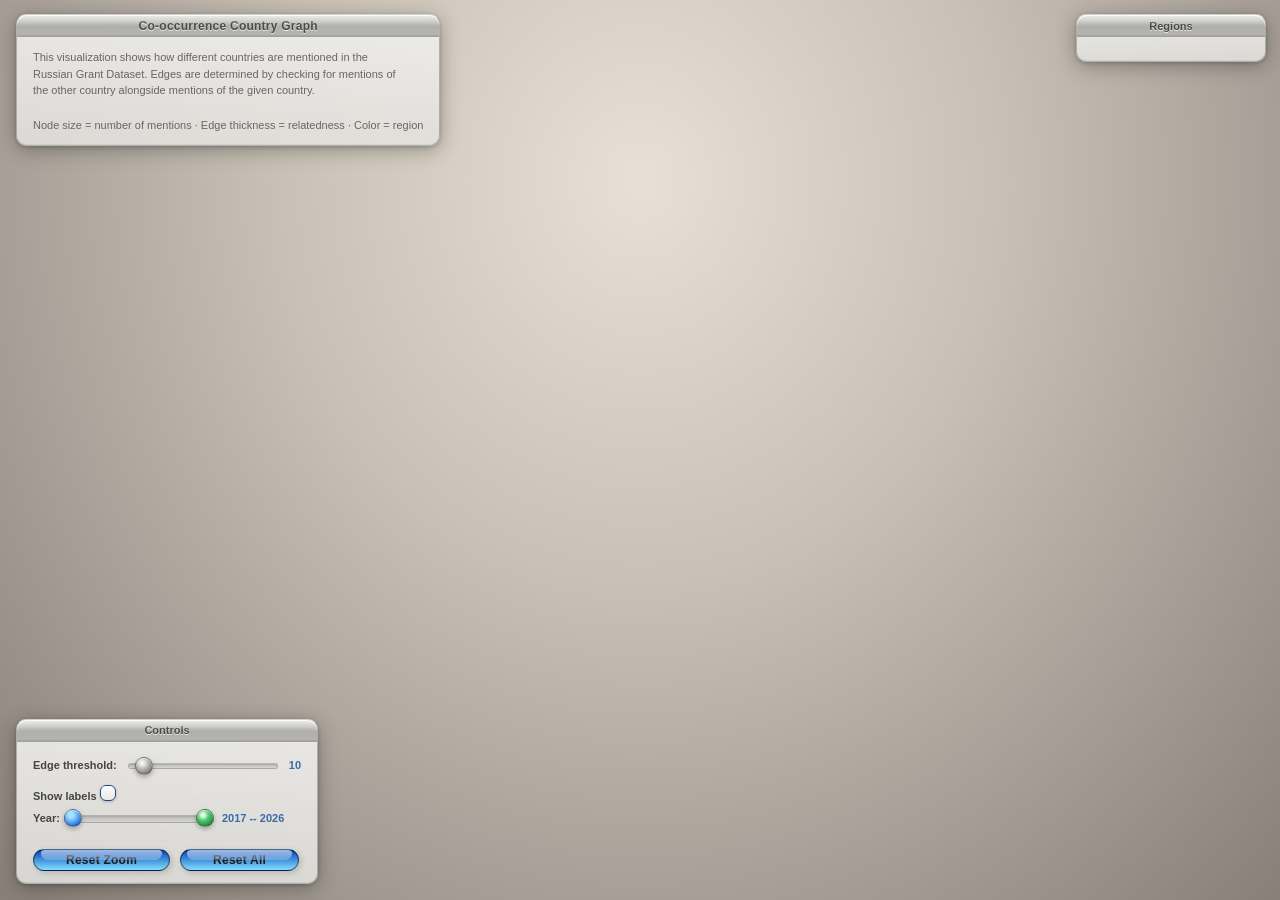
==== web/co-occurrence/index.html @ fe8b97a7 "initial commit" ====
<!DOCTYPE html>
<html lang="en">
<head>
<meta charset="UTF-8">
<meta name="viewport" content="width=device-width, initial-scale=1.0">
<title>Co-occurrence Country Graph</title>
<style>
  /* ============================================================
     Aqua Design Language -- macOS Leopard era (10.5, 2007-2008)
     Gray gradient window surfaces, translucent panels
     Iconic "gel pill" specular highlights, 32-bit color
     Blue reserved for accents/focus, not entire backgrounds
     References: Apple HIG 2008, Part III "The Aqua Interface"
     ============================================================ */

  * { margin: 0; padding: 0; box-sizing: border-box; }

  body {
    font-family: 'Lucida Grande', 'Lucida Sans Unicode', Geneva, Verdana, sans-serif;
    overflow: hidden;
    /* Leopard desktop: neutral gradient, lets content breathe */
    background:
      radial-gradient(ellipse at 50% 20%, #e8e0d4 0%, #c8c0b4 40%, #a8a098 70%, #888078 100%);
    color: #3a3a3a;
  }

  #chart { width: 100vw; height: 100vh; }
  svg { display: block; width: 100%; height: 100%; }

  /* ============================================================
     Aqua Window Panels -- Leopard gray gradient surface
     ============================================================ */

  .aqua-window {
    position: absolute; z-index: 5;
    border-radius: 10px;
    /* Leopard window body: light gray gradient, subtle translucency */
    background: linear-gradient(180deg,
      rgba(240, 240, 238, 0.90) 0%,
      rgba(225, 225, 222, 0.88) 100%
    );
    backdrop-filter: blur(20px) saturate(160%);
    -webkit-backdrop-filter: blur(20px) saturate(160%);
    /* Aqua window border -- subtle, silver-toned */
    border: 1px solid rgba(120, 120, 118, 0.50);
    border-top-color: rgba(200, 200, 198, 0.6);
    /* Soft drop shadow, not too deep */
    box-shadow:
      0 4px 20px rgba(0, 0, 0, 0.30),
      0 1px 4px rgba(0, 0, 0, 0.20),
      inset 0 1px 0 rgba(255, 255, 255, 0.70),
      inset 0 -1px 0 rgba(100, 100, 98, 0.10);
  }

  /* Aqua title bar -- unified with toolbar in Leopard */
  .aqua-titlebar {
    height: 22px;
    border-radius: 10px 10px 0 0;
    /* Leopard title bar: gray gradient, not blue */
    background: linear-gradient(180deg,
      rgba(210, 210, 206, 0.95) 0%,
      rgba(180, 180, 176, 0.90) 45%,
      rgba(170, 170, 166, 0.92) 55%,
      rgba(175, 175, 172, 0.90) 100%
    );
    border-bottom: 1px solid rgba(100, 100, 98, 0.45);
    position: relative;
    cursor: default;
    /* Top specular highlight -- the iconic Aqua shine */
    box-shadow:
      inset 0 1px 0 rgba(255, 255, 255, 0.80),
      inset 0 -1px 0 rgba(80, 80, 78, 0.15);
  }
  /* Glossy top reflection on title bar */
  .aqua-titlebar::before {
    content: '';
    position: absolute;
    top: 0; left: 0; right: 0;
    height: 45%;
    background: linear-gradient(180deg,
      rgba(255, 255, 255, 0.55) 0%,
      rgba(255, 255, 255, 0.03) 100%
    );
    border-radius: 10px 10px 0 0;
    pointer-events: none;
  }

  /* Window body padding */
  .aqua-body {
    padding: 12px 16px;
    color: #3a3a3a;
  }

  /* ============================================================
     Title window (top-left)
     ============================================================ */
  .title-window {
    top: 14px; left: 16px;
    min-width: 300px;
  }
  .title-window .aqua-titlebar span {
    display: flex; align-items: center; justify-content: center;
    height: 100%;
    font-size: 12px; font-weight: 700;
    color: #4a4a4a;
    text-shadow: 0 1px 0 rgba(255, 255, 255, 0.7);
    letter-spacing: 0.02em;
  }
  .title-window .aqua-body p {
    font-size: 11px; color: #666;
    line-height: 1.5;
  }

  /* ============================================================
     Legend window (top-right)
     ============================================================ */
  .legend-window {
    top: 14px; right: 14px;
    min-width: 190px;
  }
  .legend-window .aqua-titlebar span {
    display: flex; align-items: center; justify-content: center;
    height: 100%;
    font-size: 11px; font-weight: 700;
    color: #4a4a4a;
    text-shadow: 0 1px 0 rgba(255, 255, 255, 0.7);
  }
  .legend-window .aqua-body .legend-item {
    display: flex; align-items: center; justify-content: space-between;
    margin: 4px 0;
    font-size: 11px; color: #444;
  }
  .legend-item .legend-swatch {
    width: 10px; height: 10px; border-radius: 50%;
    flex-shrink: 0;
    border: 1px solid rgba(0, 0, 0, 0.15);
    box-shadow: 0 1px 2px rgba(0, 0, 0, 0.2), inset 0 1px 0 rgba(255,255,255,0.4);
  }
  .legend-item .legend-label {
    cursor: pointer; user-select: none;
  }

  /* ============================================================
     Connection panel (overlay)
     ============================================================ */
  .conn-window {
    top: 14px; right: 14px; z-index: 6;
    min-width: 280px; max-width: 320px;
    max-height: 75vh;
    overflow-y: auto;
    display: none;
    scrollbar-width: thin;
    scrollbar-color: rgba(140, 140, 138, 0.5) transparent;
  }
  .conn-window::-webkit-scrollbar { width: 7px; }
  .conn-window::-webkit-scrollbar-track { background: transparent; }
  .conn-window::-webkit-scrollbar-thumb {
    background: rgba(140, 140, 138, 0.45);
    border-radius: 4px;
    border: 1px solid rgba(200, 200, 198, 0.3);
  }
  .conn-window .aqua-titlebar span {
    display: flex; align-items: center; justify-content: space-between;
    width: 100%; height: 100%; padding-right: 8px;
    font-size: 11px; font-weight: 700;
    color: #4a4a4a;
    text-shadow: 0 1px 0 rgba(255, 255, 255, 0.7);
  }
  .close-btn {
    background: radial-gradient(circle at 40% 35%,
      #ff9090 0%, #e05050 60%, #b02020 100%);
    border: 1px solid rgba(0, 0, 0, 0.25);
    color: rgba(255, 255, 255, 0.9);
    width: 14px; height: 14px; border-radius: 50%;
    font-size: 11px; line-height: 12px; text-align: center;
    cursor: pointer; flex-shrink: 0;
    box-shadow:
      inset 0 1px 0 rgba(255, 255, 255, 0.45),
      0 1px 2px rgba(0, 0, 0, 0.25);
    transition: background 0.12s;
  }
  .close-btn:hover {
    background: radial-gradient(circle at 40% 35%,
      #ffb0b0 0%, #f06060 60%, #c03030 100%);
  }
  .conn-row {
    display: flex; align-items: center; gap: 6px;
    padding: 4px 0;
    border-bottom: 1px solid rgba(160, 160, 158, 0.25);
  }
  .conn-row:last-child { border-bottom: none; }
  .conn-rank {
    color: #999;
    width: 18px; text-align: right;
    font-size: 10px; font-weight: 700;
  }
  .conn-dot {
    width: 10px; height: 10px; border-radius: 50%; flex-shrink: 0;
    border: 1px solid rgba(0,0,0,0.12);
    box-shadow: 0 1px 2px rgba(0,0,0,0.15), inset 0 1px 0 rgba(255,255,255,0.4);
  }
  .conn-name {
    flex: 1; color: #444; font-size: 11px; font-weight: 600;
  }
  .conn-weight {
    color: #3a6aaa; font-weight: 700; font-size: 11px;
  }
  .conn-bar-bg {
    width: 48px; height: 8px;
    /* Aqua groove: inset shadow */
    background: linear-gradient(180deg,
      rgba(200, 200, 196, 0.6) 0%,
      rgba(235, 235, 232, 0.8) 100%
    );
    border-radius: 4px; overflow: hidden;
    border: 1px solid rgba(130, 130, 128, 0.25);
    box-shadow: inset 0 1px 2px rgba(0,0,0,0.15);
  }
  .conn-bar {
    height: 100%;
    /* Aqua accent blue gel bar */
    background: linear-gradient(180deg,
      #90b8f0 0%, #5a88d8 50%, #3868b0 100%
    );
    border-radius: 4px;
    box-shadow: inset 0 1px 0 rgba(255,255,255,0.4);
  }

  /* ============================================================
     Controls window (bottom-left)
     ============================================================ */
  .controls-window {
    bottom: 16px; left: 16px;
  }
  .controls-window .aqua-titlebar span {
    display: flex; align-items: center; justify-content: center;
    height: 100%;
    font-size: 11px; font-weight: 700;
    color: #4a4a4a;
    text-shadow: 0 1px 0 rgba(255, 255, 255, 0.7);
  }
  .controls-window .aqua-body label {
    display: block; margin: 5px 0;
    font-size: 11px; color: #444;
    font-weight: 600;
  }
  .controls-window .aqua-body span.val {
    color: #3a6aaa; font-weight: 700;
  }

  /* Aqua gel slider -- the track is a shallow groove */
  input[type=range] {
    width: 150px; vertical-align: middle;
    -webkit-appearance: none; appearance: none;
    height: 6px; border-radius: 3px;
    /* Groove track */
    background: linear-gradient(180deg,
      rgba(180, 180, 176, 0.7) 0%,
      rgba(200, 200, 196, 0.5) 100%
    );
    border: 1px solid rgba(120, 120, 118, 0.35);
    box-shadow: inset 0 1px 2px rgba(0, 0, 0, 0.15);
    outline: none; margin: 0 8px;
  }
  /* Aqua gel thumb -- classic glossy sphere */
  input[type=range]::-webkit-slider-thumb {
    -webkit-appearance: none; appearance: none;
    width: 18px; height: 18px; border-radius: 50%;
    /* Radial gel gradient with strong specular */
    background: radial-gradient(circle at 38% 32%,
      #ffffff 0%, #f0f0ee 10%, #d8d8d4 25%,
      #b0b0ac 45%, #90908c 65%, #787874 85%, #60605c 100%
    );
    border: 1px solid rgba(60, 60, 58, 0.4);
    box-shadow:
      0 2px 5px rgba(0, 0, 0, 0.30),
      inset 0 1px 0 rgba(255, 255, 255, 0.60),
      inset 0 -1px 0 rgba(0, 0, 0, 0.10);
    cursor: pointer;
  }
  input[type=range]::-moz-range-thumb {
    width: 18px; height: 18px; border-radius: 50%;
    background: radial-gradient(circle at 38% 32%,
      #ffffff 0%, #f0f0ee 10%, #d8d8d4 25%,
      #b0b0ac 45%, #90908c 65%, #787874 85%, #60605c 100%
    );
    border: 1px solid rgba(60, 60, 58, 0.4);
    box-shadow:
      0 2px 5px rgba(0, 0, 0, 0.30),
      inset 0 1px 0 rgba(255, 255, 255, 0.60);
    cursor: pointer;
  }
 /* ============================================================
    Checkbox
 ============================================================ */
.checkbox-container{
  display: inline-flex;
  position: relative;
  align-items: center;
  width: 24px;
  height: 24px;
  flex-shrink: 0;
}

.show-labels {
  position: absolute;
  opacity: 0;
  cursor: pointer;
  height: 100%;
  width: 100%;
  margin: 0;
}

/* 2. Position the container */
.apple-aqua-label {
  display: inline-block;
  position: relative;
  cursor: pointer;
  font-size: 24px;
  width: 1em;
  height: 1em;
}

/* 3. Build the Aqua glassy box */
.aqua-box {
  position: absolute;
  left: 0;
  top: 50%;
  transform: translateY(-50%);
  height: 16px;
  width: 16px;
  background-image: linear-gradient(
      rgba(255, 255, 255, 0.9),
      rgba(255, 255, 255, 0.3));
  border: 1px solid #1c497d;
  border-radius: 6px;
  box-shadow: 
    inset 0 1px 2px rgba(255, 255, 255, 0.6), 
    0 1px 3px rgba(0, 0, 0, 0.2);
  transition: all 0.2s ease-in-out;
  pointer-events: none;
}

/* 4. Add the classic top white glare */
.aqua-box::after {
  content: "";
  position: absolute;
  top: 0px;
  left: 10%;
  width: 80%;
  height: 40%;
  background: linear-gradient(to bottom, rgba(255,255,255,0.6), rgba(255,255,255,0));
  border-radius: 4px;
}

/* 5. Checked State - Make it glow blue */
.show-labels:checked + .aqua-box {
  background: linear-gradient(to bottom, #0a50d0, #a0e8ff);
  box-shadow: 
    inset 0 1px 1px rgba(255, 255, 255, 0.6);
}

/* 6. The checkmark icon */
.aqua-box::before {
  content: "";
  position: absolute;
  display: none;
  left: 6px;
  width: 5px;
  bottom:4px;
  height: 10px;
  border: solid black;
  border-width: 0 3px 3px 0;
  transform: rotate(45deg);
}

.show-labels:checked + .aqua-box::before {
  display: block;
}

  
  /* ============================================================
     Dual-range year slider
     Two overlapping range inputs, gel thumbs tinted blue (min) / green (max)
     ============================================================ */
  .year-slider-container {
    display: flex; align-items: center; gap: 0;
    margin: 4px 0;
  }
  .year-slider-track {
    position: relative;
    width: 150px; height: 22px;
    flex-shrink: 0;
  }
  .year-slider-track input[type=range] {
    position: absolute;
    top: 0; left: 0;
    width: 150px; height: 22px;
    -webkit-appearance: none; appearance: none;
    background: transparent;
    pointer-events: none;
    outline: none;
    margin: 0;
    border: none;
    box-shadow: none;
  }
  /* Groove track behind both thumbs */
  .year-slider-track::before {
    content: '';
    position: absolute;
    top: 8px; left: 0; right: 0;
    height: 6px; border-radius: 3px;
    background: linear-gradient(180deg,
      rgba(180, 180, 176, 0.7) 0%,
      rgba(200, 200, 196, 0.5) 100%
    );
    border: 1px solid rgba(120, 120, 118, 0.35);
    box-shadow: inset 0 1px 2px rgba(0, 0, 0, 0.15);
    pointer-events: none;
    z-index: 0;
  }
  /* Filled range between the two thumbs */
  .year-slider-fill {
    position: absolute;
    top: 9px; height: 4px;
    border-radius: 2px;
    background: linear-gradient(90deg,
      rgba(58, 136, 216, 0.40) 0%,
      rgba(52, 180, 100, 0.40) 100%
    );
    pointer-events: none;
    z-index: 0;
  }
  /* Thumbs sit above track */
  .year-slider-track input[type=range]::-webkit-slider-thumb {
    pointer-events: all;
    -webkit-appearance: none; appearance: none;
    width: 18px; height: 18px; border-radius: 50%;
    border: 1px solid rgba(60, 60, 58, 0.4);
    box-shadow:
      0 2px 5px rgba(0, 0, 0, 0.30),
      inset 0 1px 0 rgba(255, 255, 255, 0.60),
      inset 0 -1px 0 rgba(0, 0, 0, 0.10);
    cursor: pointer;
    z-index: 2;
  }
  .year-slider-track input[type=range]::-moz-range-thumb {
    pointer-events: all;
    width: 18px; height: 18px; border-radius: 50%;
    border: 1px solid rgba(60, 60, 58, 0.4);
    box-shadow:
      0 2px 5px rgba(0, 0, 0, 0.30),
      inset 0 1px 0 rgba(255, 255, 255, 0.60),
      inset 0 -1px 0 rgba(0, 0, 0, 0.10);
    cursor: pointer;
    z-index: 2;
  }
  /* Left thumb -- blue gel tint (start of range) */
  #year-min::-webkit-slider-thumb {
    background: radial-gradient(circle at 38% 32%,
       #a0e8ff 15%, #0a50d0 90%
    );
    z-index: 3;
  }
  #year-min::-moz-range-thumb {
    background: radial-gradient(circle at 38% 32%,
      #ffffff 0%, #e8f0ff 10%, #83dffd 25%, #0342b9 80%, #02318b 100%
    );
    z-index: 3;
  }
  /* Right thumb -- green gel tint (end of range) */
  #year-max::-webkit-slider-thumb {
    background: radial-gradient(circle at 38% 32%,
      #ffffff 0%, #e8ffe8 10%, #90e0a0 25%,
      #44bb66 45%, #30a050 65%, #208038 85%, #16602a 100%
    );
  }
  #year-max::-moz-range-thumb {
    background: radial-gradient(circle at 38% 32%,
      #ffffff 0%, #e8ffe8 10%, #90e0a0 25%,
      #44bb66 45%, #30a050 65%, #208038 85%, #16602a 100%
    );
  }
  .year-slider-label {
    font-size: 11px; color: #3a6aaa; font-weight: 700;
    white-space: nowrap; margin-left: 8px;
  }

  /* ============================================================
     Aqua Push Button -- per design_ideas/aqua_css_button.html
     Strong vertical gradient + color-dodge specular strip
     ============================================================ */
  button.aqua-btn {
    display: block;
    margin-top: 10px;
    text-align: center;
    text-decoration: none;
    color: #1a1a1a;
    font-family: inherit;
    font-size: 12px;
    font-weight: 700;
    letter-spacing: 0.02em;
    padding: 0.2rem 2rem;
    border-radius: 16px;
    border: 1px solid rgba(0, 0, 0, 0.50);
    box-shadow: 2px 2px 5px 1px rgba(0, 0, 0, 0.12);
    cursor: pointer;
    position: relative;
    overflow: hidden;
    transition: background 0.10s ease, box-shadow 0.10s ease;
    /* Dark blue top to bright cyan bottom */
    background: linear-gradient(to bottom, #0342b9, #83dffd);
  }
  /* Specular highlight strip */
  button.aqua-btn::after {
    mix-blend-mode: color-dodge;
    content: "";
    position: absolute;
    top: 0%;
    left: 5%;
    width: 90%;
    height: 10px;
    border-radius: 20px 20px 40px 40px;
    overflow: hidden;
    background-image: linear-gradient(
      rgba(255, 255, 255, 0.9),
      rgba(255, 255, 255, 0.3)
      
    );
    opacity: 0.7;
    z-index: 3;
    pointer-events: none;
  }
  button.aqua-btn:hover {
    background: linear-gradient(to bottom, #0a50d0, #a0e8ff);
    box-shadow: 2px 2px 7px 1px rgba(0, 0, 0, 0.16);
  }
  button.aqua-btn:active {
    background: linear-gradient(to bottom, #83dffd, #0342b9);
    box-shadow:
      inset 0 2px 4px rgba(0, 0, 0, 0.25),
      inset 0 1px 0 rgba(0, 0, 0, 0.10);
  }
  button.aqua-btn:active::after {
    opacity: 0.2;
  }

  /* Button row for side-by-side layout */
  .btn-row {
    display: flex; gap: 10px; margin-top: 10px;
  }

  /* ============================================================
     Tooltip -- translucent dark panel per HIG p.236
     (like Aperture's transparent adjustment panel)
     ============================================================ */
  .tooltip {
    position: absolute; pointer-events: none;
    /* Dark translucent background -- white text floats above */
    background: linear-gradient(180deg,
      rgba(30, 30, 28, 0.82) 0%,
      rgba(20, 20, 18, 0.86) 100%
    );
    backdrop-filter: blur(12px);
    -webkit-backdrop-filter: blur(12px);
    border: 1px solid rgba(80, 80, 78, 0.45);
    border-radius: 8px;
    padding: 9px 14px;
    font-size: 11px; line-height: 1.5;
    color: rgba(240, 240, 238, 0.95);
    display: none; z-index: 10;
    box-shadow: 0 4px 14px rgba(0, 0, 0, 0.40);
  }
  .tooltip strong { color: #a0c8ff; }

  /* ============================================================
     Highlight states
     ============================================================ */
  .node-dimmed { opacity: 0.06 !important; }
  .edge-dimmed { opacity: 0.03 !important; }
  .label-dimmed { opacity: 0.04 !important; }

</style>
</head>
<body>

<div id="chart"></div>
<div class="tooltip" id="tooltip"></div>

<!-- Title Window -->
<div class="aqua-window title-window">
  <div class="aqua-titlebar">
    <span>Co-occurrence Country Graph</span>
  </div>
  <div class="aqua-body">
  	 <p>
  	 	This visualization shows how different countries are mentioned in the <br>
  	 	Russian Grant Dataset. Edges are determined by checking for mentions of <br>
  	 	the other country alongside mentions of the given country.
  	 </p><br>
    <p>Node size = number of mentions &middot; Edge thickness = relatedness &middot; Color = region</p>
  </div>
</div>

<!-- Legend Window -->
<div class="aqua-window legend-window" id="legend">
  <div class="aqua-titlebar">
    <span>Regions</span>
  </div>
  <div class="aqua-body" id="legend-body"></div>
</div>

<!-- Connection Panel Window -->
<div class="aqua-window conn-window" id="conn-panel">
  <div class="aqua-titlebar">
    <span><span id="conn-title">Connections</span> <button class="close-btn" id="conn-close">&times;</button></span>
  </div>
  <div class="aqua-body" id="conn-list"></div>
</div>

<!-- Controls Window -->
<div class="aqua-window controls-window">
  <div class="aqua-titlebar">
    <span>Controls</span>
  </div>
  <div class="aqua-body">
    <label>
      Edge threshold:
      <input type="range" id="threshold" min="1" max="200" value="10" step="1">
      <span class="val" id="thresh-val">10</span>
    </label>
      <label>Show labels <div class="checkbox-container" style="top: 5px;">
      <input type="checkbox" class="show-labels" id="show-labels">
                <span class="aqua-box"></span>
      </div>
    </label>
    <div class="year-slider-container">
      <span style="font-size:11px;font-weight:600;color:#444;margin-right:4px;">Year:</span>
      <div class="year-slider-track" id="year-slider">
        <div class="year-slider-fill" id="year-fill"></div>
        <input type="range" id="year-min" min="0" max="9" value="0" step="1">
        <input type="range" id="year-max" min="0" max="9" value="9" step="1">
      </div>
      <span class="year-slider-label" id="year-label">2017 -- 2026</span>
    </div>
    <div class="btn-row">
      <button class="aqua-btn" id="reset-zoom">Reset Zoom</button>
      <button class="aqua-btn" id="reset-all">Reset All</button>
    </div>
  </div>
</div>

<script src="https://d3js.org/d3.v7.min.js"></script>
<script>
// --- Saturated region colors (kept for legend/connection panel swatches) ---
const regionColors = {
  "Europe":        "#4488dd",
  "CIS":           "#dd5555",
  "Americas":      "#44bb66",
  "Asia":          "#dd9933",
  "Africa":        "#9966cc",
  "Middle_East":   "#dd5588",
  "Oceania":       "#33bbcc",
  "South_America":  "#88bb44"
};

// --- Build SVG defs: node icon gradients + glow filters ---
// Each node is a composite of a gradient stroke ring, a linear-gradient body
// circle, and a white gloss highlight path -- matching svg_icons/*.svg
function addSVGDefs(svgEl) {
  const defs = svgEl.append("defs");

  // Color palette extracted from svg_icons/*.svg
  // Each region maps to stroke gradient (dark top -> light bottom) and
  // sphere body gradient (mid-tone top -> light bottom)
  const iconColors = {
    Europe:        { stroke: ["#0033aa", "#3399ff"], sphere: ["#0055cc", "#3399ff"] },
    CIS:           { stroke: ["#691010", "#be1d1d"], sphere: ["#851414", "#be1d1d"] },
    Americas:      { stroke: ["#037b00", "#3fbf3b"], sphere: ["#179113", "#3fbf3b"] },
    Asia:          { stroke: ["#9b8400", "#d2c84a"], sphere: ["#ad9a18", "#d2c84a"] },
    Africa:        { stroke: ["#610891", "#af73c3"], sphere: ["#7b2ba2", "#af73c3"] },
    Middle_East:   { stroke: ["#9b4c00", "#cb9f5d"], sphere: ["#ab671f", "#cb9f5d"] },
    Oceania:       { stroke: ["#0b6f69", "#48b9af"], sphere: ["#1f8780", "#48b9af"] },
    South_America: { stroke: ["#434e5d", "#8693a5"], sphere: ["#596575", "#8693a5"] }
  };

  const rk = r => r.replace(/_/g, "");

  // Per-region gradient definitions
  Object.entries(iconColors).forEach(([region, colors]) => {
    const key = rk(region);
    // Stroke ring gradient (vertical, dark top -> light bottom)
    const sg = defs.append("linearGradient")
      .attr("id", `stroke-${key}`).attr("x1", "0").attr("y1", "0")
      .attr("x2", "0").attr("y2", "1");
    sg.append("stop").attr("offset", "0%").attr("stop-color", colors.stroke[0]);
    sg.append("stop").attr("offset", "100%").attr("stop-color", colors.stroke[1]);
    // Sphere body gradient (vertical)
    const bg = defs.append("linearGradient")
      .attr("id", `sphere-${key}`).attr("x1", "0").attr("y1", "0")
      .attr("x2", "0").attr("y2", "1");
    bg.append("stop").attr("offset", "0%").attr("stop-color", colors.sphere[0]);
    bg.append("stop").attr("offset", "100%").attr("stop-color", colors.sphere[1]);
  });

  // Shared gloss highlight gradient (white 0.8 opacity fading to transparent)
  const gloss = defs.append("linearGradient")
    .attr("id", "gloss-highlight").attr("x1", "0").attr("y1", "0")
    .attr("x2", "0").attr("y2", "1");
  gloss.append("stop").attr("offset", "0%")
    .attr("stop-color", "#ffffff").attr("stop-opacity", "0.8");
  gloss.append("stop").attr("offset", "100%")
    .attr("stop-color", "#ffffff").attr("stop-opacity", "0");

  // Soft glow filter for hovered nodes (like the Aqua focus ring)
  const glow = defs.append("filter").attr("id", "node-glow")
    .attr("x", "-50%").attr("y", "-50%")
    .attr("width", "200%").attr("height", "200%");
  glow.append("feGaussianBlur").attr("stdDeviation", 4).attr("result", "blur");
  glow.append("feFlood").attr("flood-color", "rgba(100,170,255,0.45)").attr("result", "color");
  glow.append("feComposite").attr("in", "color").attr("in2", "blur")
    .attr("operator", "in").attr("result", "coloredBlur");
  const merge = glow.append("feMerge");
  merge.append("feMergeNode").attr("in", "coloredBlur");
  merge.append("feMergeNode").attr("in", "SourceGraphic");

  // Depth filter for selected nodes
  const depth = defs.append("filter").attr("id", "node-depth")
    .attr("x", "-30%").attr("y", "-30%")
    .attr("width", "160%").attr("height", "160%");
  depth.append("feDropShadow").attr("dx", 0).attr("dy", 0)
    .attr("stdDeviation", 6)
    .attr("flood-color", "rgba(74,120,200,0.55)")
    .attr("flood-opacity", "0.55");

  // Label outline for readability
  const lo = defs.append("filter").attr("id", "lbl-outline")
    .attr("x", "-30%").attr("y", "-30%")
    .attr("width", "160%").attr("height", "160%");
  lo.append("feDropShadow").attr("dx", 0).attr("dy", 0)
    .attr("stdDeviation", 1.5)
    .attr("flood-color", "rgba(0,10,30,0.7)")
    .attr("flood-opacity", "0.7");
}

// Gloss path generator: a semi-ellipse shape matching the SVG icons' design.
// The path is normalized to a 100x100 coordinate system (center at 50,50).
// d = node radius. Returns a path string relative to the node center (0,0).
function glossPathForRadius(r) {
  // Scale the icon's path coordinates (100x100 base) to the actual radius
  const s = r / 50;
  // Original path (from svg_icons): 
  // M 18,30 C 18,17 32,8 50,8 C 68,8 82,17 82,30 C 82,42 68,45 50,45 C 32,45 18,42 18,30 Z
  // Converted to relative coords centered at (0,0):
  const x1 = (18 - 50) * s, y1 = (30 - 50) * s;
  const cx1 = (18 - 50) * s, cy1 = (17 - 50) * s;
  const cx2 = (32 - 50) * s, cy2 = (8 - 50) * s;
  const cp1 = (50 - 50) * s, cp1y = (8 - 50) * s;
  const cx3 = (68 - 50) * s, cy3 = (8 - 50) * s;
  const cx4 = (82 - 50) * s, cy4 = (17 - 50) * s;
  const cp2 = (82 - 50) * s, cp2y = (30 - 50) * s;
  const cx5 = (82 - 50) * s, cy5 = (42 - 50) * s;
  const cx6 = (68 - 50) * s, cy6 = (45 - 50) * s;
  const cp3 = (50 - 50) * s, cp3y = (45 - 50) * s;
  const cx7 = (32 - 50) * s, cy7 = (45 - 50) * s;
  const cx8 = (18 - 50) * s, cy8 = (42 - 50) * s;
  return `M${x1},${y1} C${cx1},${cy1} ${cx2},${cy2} ${cp1},${cp1y} C${cx3},${cy3} ${cx4},${cy4} ${cp2},${cp2y} C${cx5},${cy5} ${cx6},${cy6} ${cp3},${cp3y} C${cx7},${cy7} ${cx8},${cy8} ${x1},${y1} Z`;
}

// Gradient ID helpers
function sphereGradId(region) { return `url(#sphere-${region.replace(/_/g, "")})`; }
function strokeGradId(region) { return `url(#stroke-${region.replace(/_/g, "")})`; }

// --- Shared year data ---
let yearKeys = [];   // e.g. ["2017", "2018", ...]
let currentNodes = [];
let currentEdges = [];
let nodeRadiusScale, strokeWidthScale, opacityScale;
let allNodes = [];   // all-time nodes (for connection panel lookup)
let allEdges = [];   // all-time edges (for year slider fallback)

// --- Load data ---
d3.json("graph_data.json").then(data => {
  const nodes = data.nodes.map(d => ({...d, r: 0}));
  allNodes = nodes;
  const nodeNames = new Set(nodes.map(n => n.name));

  // Filter orphan edges
  let orphanCount = 0;
  const validEdges = data.edges.filter(e => {
    const ok = nodeNames.has(e.source) && nodeNames.has(e.target);
    if (!ok) { orphanCount++; console.warn(`Dropped edge: ${e.source} -> ${e.target} (weight ${e.weight})`); }
    return ok;
  });
  console.log(`Edges: ${data.edges.length} total, ${validEdges.length} valid, ${orphanCount} dropped.`);

  // --- Build year keys list ---
  yearKeys = [];
  if (data.by_year) {
    Object.keys(data.by_year).forEach(y => yearKeys.push(y));
  }
  yearKeys.sort();  // ensure chronological order: 2017, 2018, ..., 2026

  // --- Scales ---
  const countExtent = d3.extent(nodes, d => d.count);
  nodeRadiusScale = d3.scaleSqrt().domain(countExtent).range([4, 32]);
  nodes.forEach(n => { n.r = nodeRadiusScale(n.count); });

  const weightExtent = d3.extent(validEdges, d => d.weight);
  strokeWidthScale = d3.scaleSqrt().domain(weightExtent).range([0.5, 8]);
  opacityScale = d3.scaleLinear().domain(weightExtent).range([0.15, 0.5]);

  // --- Set current data to all-time ---
  currentNodes = nodes;
  currentEdges = validEdges;
  allEdges = validEdges;  // stored globally for year slider

  // --- SVG setup ---
  const svg = d3.select("#chart").append("svg")
    .attr("viewBox", `0 0 ${window.innerWidth} ${window.innerHeight}`);

  addSVGDefs(svg);

  const g = svg.append("g");
  const zoom = d3.zoom().scaleExtent([0.1, 8]).on("zoom", e => g.attr("transform", e.transform));
  svg.call(zoom);

  document.getElementById("reset-zoom").onclick = () => {
    svg.transition().duration(600).call(zoom.transform, d3.zoomIdentity);
  };

  // Reset all controls + simulation
  document.getElementById("reset-all").onclick = () => {
    // Reset controls to defaults
    document.getElementById("threshold").value = 10;
    document.getElementById("thresh-val").textContent = "10";
    document.getElementById("show-labels").checked = false;
    yearMinSlider.value = 0;
    yearMaxSlider.value = 9;
    updateYearFill();

    // Reset region filters (all active)
    activeRegions.clear();
    Object.keys(regionColors).forEach(r => activeRegions.add(r));
    document.querySelectorAll("[id^=region-]").forEach(cb => cb.checked = true);

    // Clear selection and rebuild graph with defaults
    clearSelection();
    const agg = aggregateYearData(0, 9);
    currentEdges = agg.edges.filter(e => e.weight >= 10);
    const connectedNames = new Set();
    currentEdges.forEach(e => {
      connectedNames.add(e.source);
      connectedNames.add(e.target);
    });
    currentNodes = agg.nodes.filter(n => connectedNames.has(n.name));
    updateScalesAndRadii(currentNodes, currentEdges);
    buildGraph();

    // Reset zoom
    svg.transition().duration(600).call(zoom.transform, d3.zoomIdentity);
  };

  // --- Shared state ---
  let simulation;
  let linkGroup, nodeGroup, labelGroup;
  let selectedNode = null;
  const connPanel = document.getElementById("conn-panel");
  const connTitle = document.getElementById("conn-title");
  const connList = document.getElementById("conn-list");

  // Region filter state: all regions active by default
  const activeRegions = new Set(Object.keys(regionColors));

  function clearSelection() {
    selectedNode = null;
    if (nodeGroup) {
      // Restore node groups
      nodeGroup.selectAll(".node-group")
        .classed("node-dimmed", false)
        .attr("opacity", 0.97);
      nodeGroup.selectAll(".node-body")
        .attr("stroke", d => strokeGradId(d.region))
        .attr("stroke-width", 1.5)
        .style("filter", null);
      // Restore edges -- no transition, direct set for performance
      linkGroup.selectAll("line")
        .classed("edge-dimmed", false)
        .attr("stroke", "rgba(120,130,150,0.80)")
        .attr("stroke-opacity", d => opacityScale(d.weight))
        .style("filter", null);
      labelGroup.selectAll("text").classed("label-dimmed", false);
    }
    connPanel.style.display = "none";
    document.getElementById("legend").style.display = "block";
  }

  function selectNode(d, edges) {
    if (selectedNode && selectedNode.name === d.name) { clearSelection(); return; }
    selectedNode = d;

    // Pre-compute connected names into a Set for O(1) lookup
    const connectedNames = new Set();
    connectedNames.add(d.name);
    const connectedEdges = [];
    // Pre-compute connected edge keys (sourceIdx-targetIdx pairs) so we skip per-edge string parsing
    const connectedEdgeKeys = new Set();
    edges.forEach((e, idx) => {
      const sName = (typeof e.source === "object") ? e.source.name : e.source;
      const tName = (typeof e.target === "object") ? e.target.name : e.target;
      if (sName === d.name) {
        connectedNames.add(tName);
        connectedEdges.push({ name: tName, weight: e.weight });
        connectedEdgeKeys.add(idx);
      }
      if (tName === d.name) {
        connectedNames.add(sName);
        connectedEdges.push({ name: sName, weight: e.weight });
        connectedEdgeKeys.add(idx);
      }
    });

    // --- Nodes: direct attribute set, no transition ---
    const selStroke = "rgba(255,255,255,0.9)";
    const connStroke = "rgba(200,215,235,0.60)";
    const defaultStrokeFn = n => strokeGradId(n.region);

    nodeGroup.selectAll(".node-group")
      .classed("node-dimmed", n => !connectedNames.has(n.name));

    nodeGroup.selectAll(".node-body")
      .attr("stroke", n => n.name === d.name ? selStroke : (connectedNames.has(n.name) ? connStroke : strokeGradId(n.region)))
      .attr("stroke-width", n => n.name === d.name ? 2.5 : (connectedNames.has(n.name) ? 1.8 : 1.5))
      .style("filter", n => n.name === d.name ? "url(#node-depth)" : null);

    // --- Edges: direct attribute set via .each with pre-computed set, no transition ---
    const hlStroke = "#4a78c8";
    const dimStroke = "rgba(140,160,190,0.40)";
    linkGroup.selectAll("line")
      .classed("edge-dimmed", (e, i) => !connectedEdgeKeys.has(i))
      .each(function(e, i) {
        const el = d3.select(this);
        if (connectedEdgeKeys.has(i)) {
          el.attr("stroke", hlStroke)
            .attr("stroke-opacity", Math.min(opacityScale(e.weight) + 0.4, 0.85))
            .style("filter", null);
        } else {
          el.attr("stroke", dimStroke)
            .attr("stroke-opacity", opacityScale(e.weight))
            .style("filter", null);
        }
      });

    // --- Labels: direct class toggle, no transition ---
    labelGroup.selectAll("text").classed("label-dimmed", n => !connectedNames.has(n.name));

    // --- Connection panel: cap at 100 entries to prevent DOM explosion ---
    const connMap = {};
    connectedEdges.forEach(ce => {
      if (!connMap[ce.name]) connMap[ce.name] = 0;
      connMap[ce.name] += ce.weight;
    });
    let sorted = Object.entries(connMap).sort((a, b) => b[1] - a[1]);
    const totalCount = sorted.length;
    const maxShow = 100;
    const capped = totalCount > maxShow;
    if (capped) sorted = sorted.slice(0, maxShow);
    const maxW = sorted.length ? sorted[0][1] : 1;

    connTitle.textContent = `${d.display} connections (${totalCount})`;
    connList.innerHTML = sorted.map((entry, i) => {
      const [name, weight] = entry;
      const nd = allNodes.find(n => n.name === name);
      const color = nd ? (regionColors[nd.region] || "#888") : "#888";
      const barW = (weight / maxW * 100).toFixed(0);
      const displayName = (nd ? nd.display : name).replace(/_/g, " ");
      return `<div class="conn-row">
        <span class="conn-rank">${i + 1}</span>
        <div class="conn-dot" style="background:${color}"></div>
        <span class="conn-name">${displayName}</span>
        <div class="conn-bar-bg"><div class="conn-bar" style="width:${barW}%"></div></div>
        <span class="conn-weight">${weight}</span>
      </div>`;
    }).join("") + (capped ? `<div class="conn-row" style="color:#999;font-size:10px;padding:8px 0;"><em>... and ${totalCount - maxShow} more</em></div>` : "");

    connPanel.style.display = "block";
    document.getElementById("legend").style.display = "none";
  }

  // --- Build simulation ---
  function buildGraph() {
    g.selectAll("*").remove();

    simulation = d3.forceSimulation(currentNodes)
      .force("link", d3.forceLink(currentEdges).id(d => d.name)
        .distance(d => 120 - Math.log(d.weight + 1) * 12)
        .strength(d => Math.min(d.weight / 80, 0.8)))
      .force("charge", d3.forceManyBody().strength(-250))
      .force("center", d3.forceCenter(window.innerWidth / 2, window.innerHeight / 2))
      .force("collision", d3.forceCollide().radius(d => d.r + 4))
      .force("x", d3.forceX(window.innerWidth / 2).strength(0.03))
      .force("y", d3.forceY(window.innerHeight / 2).strength(0.03))
      .alphaDecay(0.05);

    // Edges -- translucent gray with a subtle blue Aqua tint
    linkGroup = g.append("g").attr("class", "links");
    linkGroup.selectAll("line")
      .data(currentEdges).join("line")
      .attr("stroke", "rgba(120,130,150,0.80)")
      .attr("stroke-width", d => strokeWidthScale(d.weight))
      .attr("stroke-opacity", d => opacityScale(d.weight))
      .attr("stroke-linecap", "round");

    // Nodes -- each node is a <g> containing:
    //   1. Gradient stroke ring (outer border)
    //   2. Sphere body circle (linear gradient fill)
    //   3. Gloss highlight path (white-to-transparent, no pointer events)
    // This matches the design in svg_icons/*.svg
    nodeGroup = g.append("g").attr("class", "nodes");

    const nodeGroups = nodeGroup.selectAll(".node-group")
      .data(currentNodes).join("g")
      .attr("class", "node-group")
      .attr("cursor", "pointer")
      .attr("opacity", 0.97)
      .call(d3.drag().on("start", dragStarted).on("drag", dragged).on("end", dragEnded));

    // Stroke ring (outer border with gradient stroke)

    // Sphere body (linear gradient fill)
    nodeGroups.append("circle")
      .attr("class", "node-body")
      .attr("r", d => d.r)
      .attr("fill", d => sphereGradId(d.region))
      .attr("stroke", d => strokeGradId(d.region))
      .attr("stroke-width", 1.5);

    // Gloss highlight path (white-to-transparent, no pointer events)
    nodeGroups.append("path")
      .attr("class", "node-gloss")
      .attr("d", d => glossPathForRadius(d.r))
      .attr("fill", "url(#gloss-highlight)")
      .attr("pointer-events", "none");

    // Labels -- dark text with light outline for readability on neutral bg
    labelGroup = g.append("g").attr("class", "labels");
    labelGroup.selectAll("text")
      .data(currentNodes).join("text")
      .attr("text-anchor", "middle")
      .attr("dy", d => d.r + 13)
      .attr("fill", "rgba(30,30,28,0.90)")
      .attr("font-size", d => Math.max(9, Math.min(13, d.r * 0.55)))
      .attr("font-weight", "600")
      .attr("pointer-events", "none")
      .attr("filter", "url(#lbl-outline)")
      .text(d => d.display)
      .style("display", d => document.getElementById("show-labels").checked ? "block" : "none");

    // Tooltip + selection
    const tooltip = d3.select("#tooltip");

    nodeGroup.selectAll(".node-group")
      .on("mouseover", function(event, d) {
        d3.select(this).select(".node-body")
          .transition().duration(150)
          .attr("stroke", "rgba(255,255,255,0.85)")
          .attr("stroke-width", 2.5)
          .style("filter", "url(#node-glow)");
        d3.select(this).attr("opacity", 1);
        tooltip.style("display", "block")
          .html(`<strong>${d.display}</strong><br>Region: ${d.region}<br>Count: ${d.count}`);
      })
      .on("mousemove", function(event) {
        tooltip.style("left", (event.pageX + 14) + "px")
               .style("top", (event.pageY - 10) + "px");
      })
      .on("mouseout", function(event, d) {
        if (!selectedNode || selectedNode.name !== d.name) {
          d3.select(this).transition().duration(150).attr("opacity", 0.97);
          d3.select(this).select(".node-body")
            .attr("stroke", strokeGradId(d.region))
            .attr("stroke-width", 1.5)
            .style("filter", null);
        }
        tooltip.style("display", "none");
      })
      .on("click", function(event, d) {
        event.stopPropagation();
        selectNode(d, currentEdges);
      });

    svg.on("click", function(event) {
      if (event.target === this || event.target.tagName === "svg") clearSelection();
    });

    simulation.on("tick", () => {
      linkGroup.selectAll("line")
        .attr("x1", d => d.source.x).attr("y1", d => d.source.y)
        .attr("x2", d => d.target.x).attr("y2", d => d.target.y);
      nodeGroup.selectAll(".node-group")
        .attr("transform", d => `translate(${d.x},${d.y})`);
      labelGroup.selectAll("text")
        .attr("x", d => d.x).attr("y", d => d.y);
    });

    simulation.alpha(0.8).restart();
    setTimeout(() => { simulation.alpha(0.05); }, 3000);
  }

  // --- Drag ---
  function dragStarted(event, d) { if (!event.active) simulation.alphaTarget(0.3).restart(); d.fx = d.x; d.fy = d.y; }
  function dragged(event, d) { d.fx = event.x; d.fy = event.y; }
  function dragEnded(event, d) { if (!event.active) simulation.alphaTarget(0); d.fx = null; d.fy = null; }

  // --- Render ---
  // Apply initial threshold + orphan cleanup so the loaded graph matches the slider defaults
  currentEdges = currentEdges.filter(e => e.weight >= +document.getElementById("threshold").value);
  const initialConnected = new Set();
  currentEdges.forEach(e => { initialConnected.add(e.source); initialConnected.add(e.target); });
  currentNodes = currentNodes.filter(n => initialConnected.has(n.name));
  updateScalesAndRadii(currentNodes, currentEdges);
  buildGraph();

  // --- Legend ---
  const legendBody = document.getElementById("legend-body");
  legendBody.innerHTML = Object.entries(regionColors).map(([region, color]) => {
    const safeKey = region.replace(/_/g, "");
    return `<div class="legend-item">
      <div style="display:flex;align-items:center;gap:8px;">
        <div class="legend-swatch" style="background:${color}"></div>
        <label class="legend-label" for="region-${safeKey}">${region.replace(/_/g, " ")}</label>
      </div>
      <div class="checkbox-container">
        <input type="checkbox" class="show-labels" id="region-${safeKey}" checked>
        <span class="aqua-box"></span>
      </div>
    </div>`;
  }).join("");

  // Wire up region checkbox handlers
  Object.keys(regionColors).forEach(region => {
    const safeKey = region.replace(/_/g, "");
    const cb = document.getElementById(`region-${safeKey}`);
    cb.addEventListener("change", () => {
      if (cb.checked) { activeRegions.add(region); }
      else { activeRegions.delete(region); }
      applyFilters();
    });
  });

  // --- Apply all filters (threshold + year range + region) then rebuild ---
  function applyFilters() {
    const t = +document.getElementById("threshold").value;
    const minVal = +yearMinSlider.value;
    const maxVal = +yearMaxSlider.value;
    const actualMin = Math.min(minVal, maxVal);
    const actualMax = Math.max(minVal, maxVal);

    const agg = aggregateYearData(actualMin, actualMax);

    // Filter edges by threshold and region
    currentEdges = agg.edges.filter(e => {
      if (e.weight < t) return false;
      // Both endpoints must be in active regions
      const sNode = agg.nodes.find(n => n.name === e.source);
      const tNode = agg.nodes.find(n => n.name === e.target);
      if (!sNode || !tNode) return false;
      return activeRegions.has(sNode.region) && activeRegions.has(tNode.region);
    });

    // Remove orphan nodes (no remaining edges) and filter by active regions
    const connectedNames = new Set();
    currentEdges.forEach(e => {
      connectedNames.add(e.source);
      connectedNames.add(e.target);
    });
    currentNodes = agg.nodes.filter(n =>
      connectedNames.has(n.name) && activeRegions.has(n.region)
    );

    updateScalesAndRadii(currentNodes, currentEdges);
    clearSelection();
    buildGraph();
  }

  // --- Controls ---
  document.getElementById("threshold").addEventListener("input", () => {
    const t = +document.getElementById("threshold").value;
    document.getElementById("thresh-val").textContent = t;
    applyFilters();
  });

  document.getElementById("show-labels").addEventListener("change", e => {
    labelGroup.selectAll("text").style("display", e.target.checked ? "block" : "none");
  });

  // --- Dual-range year slider ---
  // yearKeys is sorted array of year strings, e.g. ["2017","2018",...,"2026"]
  // Slider indices: 0 = yearKeys[0] (2017), 9 = yearKeys[9] (2026)
  const yearMinSlider = document.getElementById("year-min");
  const yearMaxSlider = document.getElementById("year-max");
  const yearFill = document.getElementById("year-fill");
  const yearLabel = document.getElementById("year-label");

  // Compute aggregated nodes/edges for a range of year indices [minIdx, maxIdx]
  function aggregateYearData(minIdx, maxIdx) {
    const selectedYears = [];
    for (let i = minIdx; i <= maxIdx; i++) {
      if (i < yearKeys.length) selectedYears.push(yearKeys[i]);
    }

    if (!data.by_year || selectedYears.length === 0) {
      return { nodes: allNodes, edges: allEdges };
    }

    // Aggregate edges: sum weights for same source-target pairs
    const edgeMap = {};
    selectedYears.forEach(y => {
      const yearEdges = (data.by_year[y] && data.by_year[y].edges) ? data.by_year[y].edges : [];
      yearEdges.forEach(e => {
        const key = e.source + "|||" + e.target;
        if (!edgeMap[key]) edgeMap[key] = { source: e.source, target: e.target, weight: 0 };
        edgeMap[key].weight += e.weight;
      });
    });

    // Aggregate nodes: sum counts for same name, keep first display/region
    const nodeMap = {};
    selectedYears.forEach(y => {
      const yearNodes = (data.by_year[y] && data.by_year[y].nodes) ? data.by_year[y].nodes : [];
      yearNodes.forEach(n => {
        if (!nodeMap[n.name]) {
          nodeMap[n.name] = { name: n.name, display: n.display, count: 0, region: n.region };
        }
        nodeMap[n.name].count += n.count;
      });
    });

    return {
      nodes: Object.values(nodeMap).map(d => ({...d, r: 0})),
      edges: Object.values(edgeMap)
    };
  }

  function updateYearFill() {
    const minVal = +yearMinSlider.value;
    const maxVal = +yearMaxSlider.value;
    // Clamp: min cannot exceed max
    const actualMin = Math.min(minVal, maxVal);
    const actualMax = Math.max(minVal, maxVal);
    const pctMin = (actualMin / 9) * 100;
    const pctMax = (actualMax / 9) * 100;
    yearFill.style.left = pctMin + "%";
    yearFill.style.width = (pctMax - pctMin) + "%";

    const y1 = yearKeys[actualMin] || yearKeys[0];
    const y2 = yearKeys[actualMax] || yearKeys[yearKeys.length - 1];
    yearLabel.textContent = `${y1} -- ${y2}`;
  }

  // Recompute all d3 scales + node radii for the given node/edge arrays
  function updateScalesAndRadii(nodes, edges) {
    const countExtent = d3.extent(nodes, d => d.count);
    nodeRadiusScale = d3.scaleSqrt().domain(countExtent).range([4, 32]);
    nodes.forEach(n => { n.r = nodeRadiusScale(n.count); });

    const weightExtent = d3.extent(edges, d => d.weight);
    if (!weightExtent[0] || weightExtent.length < 2) {
      strokeWidthScale = d3.scaleSqrt().domain([0, 1]).range([0.5, 8]);
      opacityScale = d3.scaleLinear().domain([0, 1]).range([0.15, 0.5]);
    } else {
      strokeWidthScale = d3.scaleSqrt().domain(weightExtent).range([0.5, 8]);
      opacityScale = d3.scaleLinear().domain(weightExtent).range([0.15, 0.5]);
    }
  }

  function applyYearRange() {
    const minVal = +yearMinSlider.value;
    const maxVal = +yearMaxSlider.value;
    const actualMin = Math.min(minVal, maxVal);
    const actualMax = Math.max(minVal, maxVal);

    updateYearFill();

    applyFilters();
  }

  yearMinSlider.addEventListener("input", () => {
    // Prevent min from passing max
    if (+yearMinSlider.value > +yearMaxSlider.value) {
      yearMinSlider.value = yearMaxSlider.value;
    }
    applyYearRange();
  });

  yearMaxSlider.addEventListener("input", () => {
    // Prevent max from passing min
    if (+yearMaxSlider.value < +yearMinSlider.value) {
      yearMaxSlider.value = yearMinSlider.value;
    }
    applyYearRange();
  });

  // Initial fill update
  updateYearFill();

  document.getElementById("conn-close").addEventListener("click", () => clearSelection());

}).catch(err => {
  console.error("Failed to load data:", err);
  document.body.innerHTML = `<div style="padding:40px;color:#cc4444;font-family:'Lucida Grande',sans-serif;">
    <h2>Error loading data</h2><p>${err.message}</p></div>`;
});

// --- Resize ---
window.addEventListener("resize", () => {
  document.querySelector("svg").setAttribute("viewBox", `0 0 ${window.innerWidth} ${window.innerHeight}`);
  if (simulation) {
    simulation.force("center", d3.forceCenter(window.innerWidth / 2, window.innerHeight / 2));
    simulation.force("x", d3.forceX(window.innerWidth / 2).strength(0.03));
    simulation.force("y", d3.forceY(window.innerHeight / 2).strength(0.03));
    simulation.alpha(0.3).restart();
  }
});
</script>
</body>
</html>
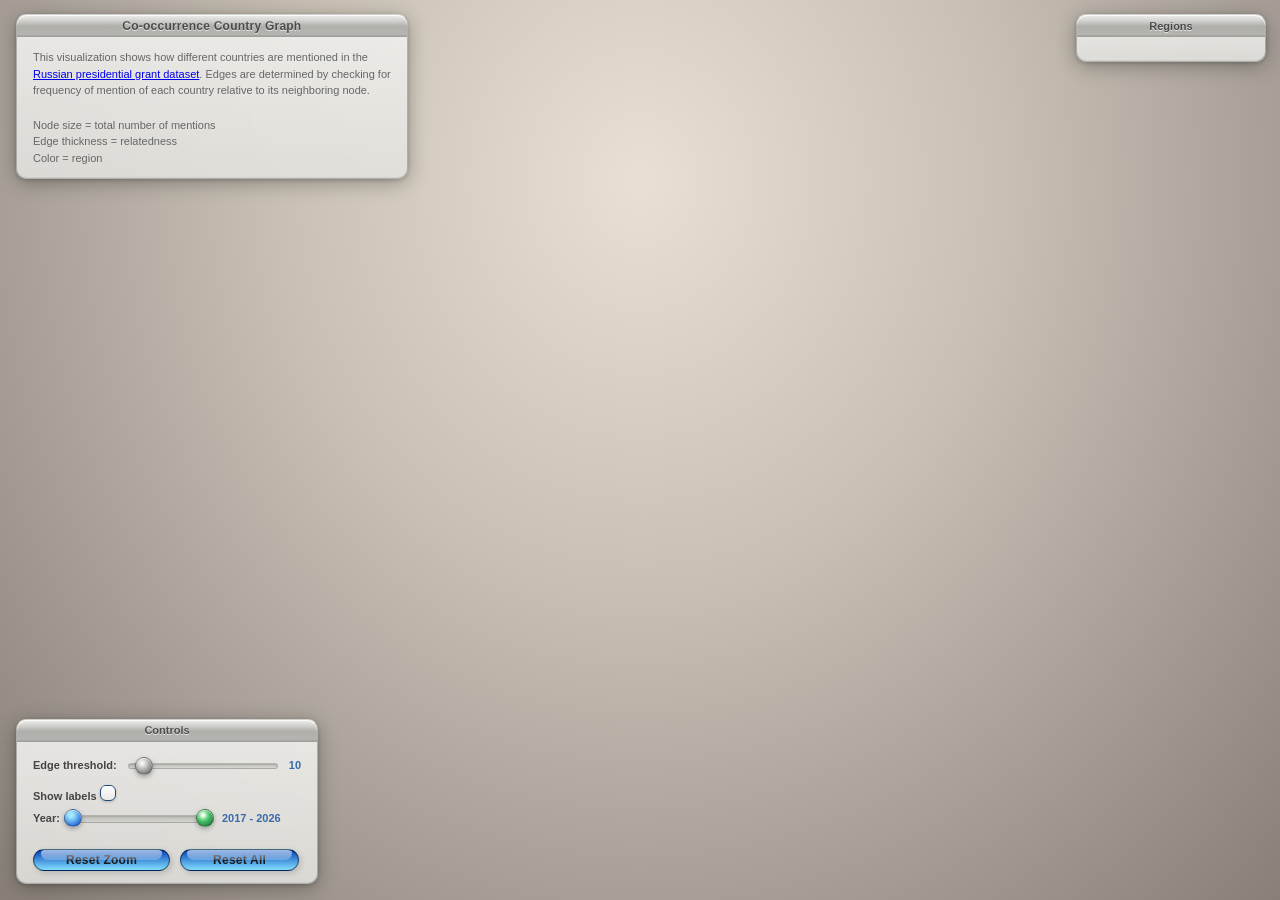
==== commit 466c5c57: "Formatting, separate stylesheet for organization" ====
--- a/web/co-occurrence/index.html
+++ b/web/co-occurrence/index.html
@@ -3,584 +3,8 @@
 <head>
 <meta charset="UTF-8">
 <meta name="viewport" content="width=device-width, initial-scale=1.0">
+<link rel="stylesheet" href="style.css">
 <title>Co-occurrence Country Graph</title>
-<style>
-  /* ============================================================
-     Aqua Design Language -- macOS Leopard era (10.5, 2007-2008)
-     Gray gradient window surfaces, translucent panels
-     Iconic "gel pill" specular highlights, 32-bit color
-     Blue reserved for accents/focus, not entire backgrounds
-     References: Apple HIG 2008, Part III "The Aqua Interface"
-     ============================================================ */
-
-  * { margin: 0; padding: 0; box-sizing: border-box; }
-
-  body {
-    font-family: 'Lucida Grande', 'Lucida Sans Unicode', Geneva, Verdana, sans-serif;
-    overflow: hidden;
-    /* Leopard desktop: neutral gradient, lets content breathe */
-    background:
-      radial-gradient(ellipse at 50% 20%, #e8e0d4 0%, #c8c0b4 40%, #a8a098 70%, #888078 100%);
-    color: #3a3a3a;
-  }
-
-  #chart { width: 100vw; height: 100vh; }
-  svg { display: block; width: 100%; height: 100%; }
-
-  /* ============================================================
-     Aqua Window Panels -- Leopard gray gradient surface
-     ============================================================ */
-
-  .aqua-window {
-    position: absolute; z-index: 5;
-    border-radius: 10px;
-    /* Leopard window body: light gray gradient, subtle translucency */
-    background: linear-gradient(180deg,
-      rgba(240, 240, 238, 0.90) 0%,
-      rgba(225, 225, 222, 0.88) 100%
-    );
-    backdrop-filter: blur(20px) saturate(160%);
-    -webkit-backdrop-filter: blur(20px) saturate(160%);
-    /* Aqua window border -- subtle, silver-toned */
-    border: 1px solid rgba(120, 120, 118, 0.50);
-    border-top-color: rgba(200, 200, 198, 0.6);
-    /* Soft drop shadow, not too deep */
-    box-shadow:
-      0 4px 20px rgba(0, 0, 0, 0.30),
-      0 1px 4px rgba(0, 0, 0, 0.20),
-      inset 0 1px 0 rgba(255, 255, 255, 0.70),
-      inset 0 -1px 0 rgba(100, 100, 98, 0.10);
-  }
-
-  /* Aqua title bar -- unified with toolbar in Leopard */
-  .aqua-titlebar {
-    height: 22px;
-    border-radius: 10px 10px 0 0;
-    /* Leopard title bar: gray gradient, not blue */
-    background: linear-gradient(180deg,
-      rgba(210, 210, 206, 0.95) 0%,
-      rgba(180, 180, 176, 0.90) 45%,
-      rgba(170, 170, 166, 0.92) 55%,
-      rgba(175, 175, 172, 0.90) 100%
-    );
-    border-bottom: 1px solid rgba(100, 100, 98, 0.45);
-    position: relative;
-    cursor: default;
-    /* Top specular highlight -- the iconic Aqua shine */
-    box-shadow:
-      inset 0 1px 0 rgba(255, 255, 255, 0.80),
-      inset 0 -1px 0 rgba(80, 80, 78, 0.15);
-  }
-  /* Glossy top reflection on title bar */
-  .aqua-titlebar::before {
-    content: '';
-    position: absolute;
-    top: 0; left: 0; right: 0;
-    height: 45%;
-    background: linear-gradient(180deg,
-      rgba(255, 255, 255, 0.55) 0%,
-      rgba(255, 255, 255, 0.03) 100%
-    );
-    border-radius: 10px 10px 0 0;
-    pointer-events: none;
-  }
-
-  /* Window body padding */
-  .aqua-body {
-    padding: 12px 16px;
-    color: #3a3a3a;
-  }
-
-  /* ============================================================
-     Title window (top-left)
-     ============================================================ */
-  .title-window {
-    top: 14px; left: 16px;
-    min-width: 300px;
-  }
-  .title-window .aqua-titlebar span {
-    display: flex; align-items: center; justify-content: center;
-    height: 100%;
-    font-size: 12px; font-weight: 700;
-    color: #4a4a4a;
-    text-shadow: 0 1px 0 rgba(255, 255, 255, 0.7);
-    letter-spacing: 0.02em;
-  }
-  .title-window .aqua-body p {
-    font-size: 11px; color: #666;
-    line-height: 1.5;
-  }
-
-  /* ============================================================
-     Legend window (top-right)
-     ============================================================ */
-  .legend-window {
-    top: 14px; right: 14px;
-    min-width: 190px;
-  }
-  .legend-window .aqua-titlebar span {
-    display: flex; align-items: center; justify-content: center;
-    height: 100%;
-    font-size: 11px; font-weight: 700;
-    color: #4a4a4a;
-    text-shadow: 0 1px 0 rgba(255, 255, 255, 0.7);
-  }
-  .legend-window .aqua-body .legend-item {
-    display: flex; align-items: center; justify-content: space-between;
-    margin: 4px 0;
-    font-size: 11px; color: #444;
-  }
-  .legend-item .legend-swatch {
-    width: 10px; height: 10px; border-radius: 50%;
-    flex-shrink: 0;
-    border: 1px solid rgba(0, 0, 0, 0.15);
-    box-shadow: 0 1px 2px rgba(0, 0, 0, 0.2), inset 0 1px 0 rgba(255,255,255,0.4);
-  }
-  .legend-item .legend-label {
-    cursor: pointer; user-select: none;
-  }
-
-  /* ============================================================
-     Connection panel (overlay)
-     ============================================================ */
-  .conn-window {
-    top: 14px; right: 14px; z-index: 6;
-    min-width: 280px; max-width: 320px;
-    max-height: 75vh;
-    overflow-y: auto;
-    display: none;
-    scrollbar-width: thin;
-    scrollbar-color: rgba(140, 140, 138, 0.5) transparent;
-  }
-  .conn-window::-webkit-scrollbar { width: 7px; }
-  .conn-window::-webkit-scrollbar-track { background: transparent; }
-  .conn-window::-webkit-scrollbar-thumb {
-    background: rgba(140, 140, 138, 0.45);
-    border-radius: 4px;
-    border: 1px solid rgba(200, 200, 198, 0.3);
-  }
-  .conn-window .aqua-titlebar span {
-    display: flex; align-items: center; justify-content: space-between;
-    width: 100%; height: 100%; padding-right: 8px;
-    font-size: 11px; font-weight: 700;
-    color: #4a4a4a;
-    text-shadow: 0 1px 0 rgba(255, 255, 255, 0.7);
-  }
-  .close-btn {
-    background: radial-gradient(circle at 40% 35%,
-      #ff9090 0%, #e05050 60%, #b02020 100%);
-    border: 1px solid rgba(0, 0, 0, 0.25);
-    color: rgba(255, 255, 255, 0.9);
-    width: 14px; height: 14px; border-radius: 50%;
-    font-size: 11px; line-height: 12px; text-align: center;
-    cursor: pointer; flex-shrink: 0;
-    box-shadow:
-      inset 0 1px 0 rgba(255, 255, 255, 0.45),
-      0 1px 2px rgba(0, 0, 0, 0.25);
-    transition: background 0.12s;
-  }
-  .close-btn:hover {
-    background: radial-gradient(circle at 40% 35%,
-      #ffb0b0 0%, #f06060 60%, #c03030 100%);
-  }
-  .conn-row {
-    display: flex; align-items: center; gap: 6px;
-    padding: 4px 0;
-    border-bottom: 1px solid rgba(160, 160, 158, 0.25);
-  }
-  .conn-row:last-child { border-bottom: none; }
-  .conn-rank {
-    color: #999;
-    width: 18px; text-align: right;
-    font-size: 10px; font-weight: 700;
-  }
-  .conn-dot {
-    width: 10px; height: 10px; border-radius: 50%; flex-shrink: 0;
-    border: 1px solid rgba(0,0,0,0.12);
-    box-shadow: 0 1px 2px rgba(0,0,0,0.15), inset 0 1px 0 rgba(255,255,255,0.4);
-  }
-  .conn-name {
-    flex: 1; color: #444; font-size: 11px; font-weight: 600;
-  }
-  .conn-weight {
-    color: #3a6aaa; font-weight: 700; font-size: 11px;
-  }
-  .conn-bar-bg {
-    width: 48px; height: 8px;
-    /* Aqua groove: inset shadow */
-    background: linear-gradient(180deg,
-      rgba(200, 200, 196, 0.6) 0%,
-      rgba(235, 235, 232, 0.8) 100%
-    );
-    border-radius: 4px; overflow: hidden;
-    border: 1px solid rgba(130, 130, 128, 0.25);
-    box-shadow: inset 0 1px 2px rgba(0,0,0,0.15);
-  }
-  .conn-bar {
-    height: 100%;
-    /* Aqua accent blue gel bar */
-    background: linear-gradient(180deg,
-      #90b8f0 0%, #5a88d8 50%, #3868b0 100%
-    );
-    border-radius: 4px;
-    box-shadow: inset 0 1px 0 rgba(255,255,255,0.4);
-  }
-
-  /* ============================================================
-     Controls window (bottom-left)
-     ============================================================ */
-  .controls-window {
-    bottom: 16px; left: 16px;
-  }
-  .controls-window .aqua-titlebar span {
-    display: flex; align-items: center; justify-content: center;
-    height: 100%;
-    font-size: 11px; font-weight: 700;
-    color: #4a4a4a;
-    text-shadow: 0 1px 0 rgba(255, 255, 255, 0.7);
-  }
-  .controls-window .aqua-body label {
-    display: block; margin: 5px 0;
-    font-size: 11px; color: #444;
-    font-weight: 600;
-  }
-  .controls-window .aqua-body span.val {
-    color: #3a6aaa; font-weight: 700;
-  }
-
-  /* Aqua gel slider -- the track is a shallow groove */
-  input[type=range] {
-    width: 150px; vertical-align: middle;
-    -webkit-appearance: none; appearance: none;
-    height: 6px; border-radius: 3px;
-    /* Groove track */
-    background: linear-gradient(180deg,
-      rgba(180, 180, 176, 0.7) 0%,
-      rgba(200, 200, 196, 0.5) 100%
-    );
-    border: 1px solid rgba(120, 120, 118, 0.35);
-    box-shadow: inset 0 1px 2px rgba(0, 0, 0, 0.15);
-    outline: none; margin: 0 8px;
-  }
-  /* Aqua gel thumb -- classic glossy sphere */
-  input[type=range]::-webkit-slider-thumb {
-    -webkit-appearance: none; appearance: none;
-    width: 18px; height: 18px; border-radius: 50%;
-    /* Radial gel gradient with strong specular */
-    background: radial-gradient(circle at 38% 32%,
-      #ffffff 0%, #f0f0ee 10%, #d8d8d4 25%,
-      #b0b0ac 45%, #90908c 65%, #787874 85%, #60605c 100%
-    );
-    border: 1px solid rgba(60, 60, 58, 0.4);
-    box-shadow:
-      0 2px 5px rgba(0, 0, 0, 0.30),
-      inset 0 1px 0 rgba(255, 255, 255, 0.60),
-      inset 0 -1px 0 rgba(0, 0, 0, 0.10);
-    cursor: pointer;
-  }
-  input[type=range]::-moz-range-thumb {
-    width: 18px; height: 18px; border-radius: 50%;
-    background: radial-gradient(circle at 38% 32%,
-      #ffffff 0%, #f0f0ee 10%, #d8d8d4 25%,
-      #b0b0ac 45%, #90908c 65%, #787874 85%, #60605c 100%
-    );
-    border: 1px solid rgba(60, 60, 58, 0.4);
-    box-shadow:
-      0 2px 5px rgba(0, 0, 0, 0.30),
-      inset 0 1px 0 rgba(255, 255, 255, 0.60);
-    cursor: pointer;
-  }
- /* ============================================================
-    Checkbox
- ============================================================ */
-.checkbox-container{
-  display: inline-flex;
-  position: relative;
-  align-items: center;
-  width: 24px;
-  height: 24px;
-  flex-shrink: 0;
-}
-
-.show-labels {
-  position: absolute;
-  opacity: 0;
-  cursor: pointer;
-  height: 100%;
-  width: 100%;
-  margin: 0;
-}
-
-/* 2. Position the container */
-.apple-aqua-label {
-  display: inline-block;
-  position: relative;
-  cursor: pointer;
-  font-size: 24px;
-  width: 1em;
-  height: 1em;
-}
-
-/* 3. Build the Aqua glassy box */
-.aqua-box {
-  position: absolute;
-  left: 0;
-  top: 50%;
-  transform: translateY(-50%);
-  height: 16px;
-  width: 16px;
-  background-image: linear-gradient(
-      rgba(255, 255, 255, 0.9),
-      rgba(255, 255, 255, 0.3));
-  border: 1px solid #1c497d;
-  border-radius: 6px;
-  box-shadow: 
-    inset 0 1px 2px rgba(255, 255, 255, 0.6), 
-    0 1px 3px rgba(0, 0, 0, 0.2);
-  transition: all 0.2s ease-in-out;
-  pointer-events: none;
-}
-
-/* 4. Add the classic top white glare */
-.aqua-box::after {
-  content: "";
-  position: absolute;
-  top: 0px;
-  left: 10%;
-  width: 80%;
-  height: 40%;
-  background: linear-gradient(to bottom, rgba(255,255,255,0.6), rgba(255,255,255,0));
-  border-radius: 4px;
-}
-
-/* 5. Checked State - Make it glow blue */
-.show-labels:checked + .aqua-box {
-  background: linear-gradient(to bottom, #0a50d0, #a0e8ff);
-  box-shadow: 
-    inset 0 1px 1px rgba(255, 255, 255, 0.6);
-}
-
-/* 6. The checkmark icon */
-.aqua-box::before {
-  content: "";
-  position: absolute;
-  display: none;
-  left: 6px;
-  width: 5px;
-  bottom:4px;
-  height: 10px;
-  border: solid black;
-  border-width: 0 3px 3px 0;
-  transform: rotate(45deg);
-}
-
-.show-labels:checked + .aqua-box::before {
-  display: block;
-}
-
-  
-  /* ============================================================
-     Dual-range year slider
-     Two overlapping range inputs, gel thumbs tinted blue (min) / green (max)
-     ============================================================ */
-  .year-slider-container {
-    display: flex; align-items: center; gap: 0;
-    margin: 4px 0;
-  }
-  .year-slider-track {
-    position: relative;
-    width: 150px; height: 22px;
-    flex-shrink: 0;
-  }
-  .year-slider-track input[type=range] {
-    position: absolute;
-    top: 0; left: 0;
-    width: 150px; height: 22px;
-    -webkit-appearance: none; appearance: none;
-    background: transparent;
-    pointer-events: none;
-    outline: none;
-    margin: 0;
-    border: none;
-    box-shadow: none;
-  }
-  /* Groove track behind both thumbs */
-  .year-slider-track::before {
-    content: '';
-    position: absolute;
-    top: 8px; left: 0; right: 0;
-    height: 6px; border-radius: 3px;
-    background: linear-gradient(180deg,
-      rgba(180, 180, 176, 0.7) 0%,
-      rgba(200, 200, 196, 0.5) 100%
-    );
-    border: 1px solid rgba(120, 120, 118, 0.35);
-    box-shadow: inset 0 1px 2px rgba(0, 0, 0, 0.15);
-    pointer-events: none;
-    z-index: 0;
-  }
-  /* Filled range between the two thumbs */
-  .year-slider-fill {
-    position: absolute;
-    top: 9px; height: 4px;
-    border-radius: 2px;
-    background: linear-gradient(90deg,
-      rgba(58, 136, 216, 0.40) 0%,
-      rgba(52, 180, 100, 0.40) 100%
-    );
-    pointer-events: none;
-    z-index: 0;
-  }
-  /* Thumbs sit above track */
-  .year-slider-track input[type=range]::-webkit-slider-thumb {
-    pointer-events: all;
-    -webkit-appearance: none; appearance: none;
-    width: 18px; height: 18px; border-radius: 50%;
-    border: 1px solid rgba(60, 60, 58, 0.4);
-    box-shadow:
-      0 2px 5px rgba(0, 0, 0, 0.30),
-      inset 0 1px 0 rgba(255, 255, 255, 0.60),
-      inset 0 -1px 0 rgba(0, 0, 0, 0.10);
-    cursor: pointer;
-    z-index: 2;
-  }
-  .year-slider-track input[type=range]::-moz-range-thumb {
-    pointer-events: all;
-    width: 18px; height: 18px; border-radius: 50%;
-    border: 1px solid rgba(60, 60, 58, 0.4);
-    box-shadow:
-      0 2px 5px rgba(0, 0, 0, 0.30),
-      inset 0 1px 0 rgba(255, 255, 255, 0.60),
-      inset 0 -1px 0 rgba(0, 0, 0, 0.10);
-    cursor: pointer;
-    z-index: 2;
-  }
-  /* Left thumb -- blue gel tint (start of range) */
-  #year-min::-webkit-slider-thumb {
-    background: radial-gradient(circle at 38% 32%,
-       #a0e8ff 15%, #0a50d0 90%
-    );
-    z-index: 3;
-  }
-  #year-min::-moz-range-thumb {
-    background: radial-gradient(circle at 38% 32%,
-      #ffffff 0%, #e8f0ff 10%, #83dffd 25%, #0342b9 80%, #02318b 100%
-    );
-    z-index: 3;
-  }
-  /* Right thumb -- green gel tint (end of range) */
-  #year-max::-webkit-slider-thumb {
-    background: radial-gradient(circle at 38% 32%,
-      #ffffff 0%, #e8ffe8 10%, #90e0a0 25%,
-      #44bb66 45%, #30a050 65%, #208038 85%, #16602a 100%
-    );
-  }
-  #year-max::-moz-range-thumb {
-    background: radial-gradient(circle at 38% 32%,
-      #ffffff 0%, #e8ffe8 10%, #90e0a0 25%,
-      #44bb66 45%, #30a050 65%, #208038 85%, #16602a 100%
-    );
-  }
-  .year-slider-label {
-    font-size: 11px; color: #3a6aaa; font-weight: 700;
-    white-space: nowrap; margin-left: 8px;
-  }
-
-  /* ============================================================
-     Aqua Push Button -- per design_ideas/aqua_css_button.html
-     Strong vertical gradient + color-dodge specular strip
-     ============================================================ */
-  button.aqua-btn {
-    display: block;
-    margin-top: 10px;
-    text-align: center;
-    text-decoration: none;
-    color: #1a1a1a;
-    font-family: inherit;
-    font-size: 12px;
-    font-weight: 700;
-    letter-spacing: 0.02em;
-    padding: 0.2rem 2rem;
-    border-radius: 16px;
-    border: 1px solid rgba(0, 0, 0, 0.50);
-    box-shadow: 2px 2px 5px 1px rgba(0, 0, 0, 0.12);
-    cursor: pointer;
-    position: relative;
-    overflow: hidden;
-    transition: background 0.10s ease, box-shadow 0.10s ease;
-    /* Dark blue top to bright cyan bottom */
-    background: linear-gradient(to bottom, #0342b9, #83dffd);
-  }
-  /* Specular highlight strip */
-  button.aqua-btn::after {
-    mix-blend-mode: color-dodge;
-    content: "";
-    position: absolute;
-    top: 0%;
-    left: 5%;
-    width: 90%;
-    height: 10px;
-    border-radius: 20px 20px 40px 40px;
-    overflow: hidden;
-    background-image: linear-gradient(
-      rgba(255, 255, 255, 0.9),
-      rgba(255, 255, 255, 0.3)
-      
-    );
-    opacity: 0.7;
-    z-index: 3;
-    pointer-events: none;
-  }
-  button.aqua-btn:hover {
-    background: linear-gradient(to bottom, #0a50d0, #a0e8ff);
-    box-shadow: 2px 2px 7px 1px rgba(0, 0, 0, 0.16);
-  }
-  button.aqua-btn:active {
-    background: linear-gradient(to bottom, #83dffd, #0342b9);
-    box-shadow:
-      inset 0 2px 4px rgba(0, 0, 0, 0.25),
-      inset 0 1px 0 rgba(0, 0, 0, 0.10);
-  }
-  button.aqua-btn:active::after {
-    opacity: 0.2;
-  }
-
-  /* Button row for side-by-side layout */
-  .btn-row {
-    display: flex; gap: 10px; margin-top: 10px;
-  }
-
-  /* ============================================================
-     Tooltip -- translucent dark panel per HIG p.236
-     (like Aperture's transparent adjustment panel)
-     ============================================================ */
-  .tooltip {
-    position: absolute; pointer-events: none;
-    /* Dark translucent background -- white text floats above */
-    background: linear-gradient(180deg,
-      rgba(30, 30, 28, 0.82) 0%,
-      rgba(20, 20, 18, 0.86) 100%
-    );
-    backdrop-filter: blur(12px);
-    -webkit-backdrop-filter: blur(12px);
-    border: 1px solid rgba(80, 80, 78, 0.45);
-    border-radius: 8px;
-    padding: 9px 14px;
-    font-size: 11px; line-height: 1.5;
-    color: rgba(240, 240, 238, 0.95);
-    display: none; z-index: 10;
-    box-shadow: 0 4px 14px rgba(0, 0, 0, 0.40);
-  }
-  .tooltip strong { color: #a0c8ff; }
-
-  /* ============================================================
-     Highlight states
-     ============================================================ */
-  .node-dimmed { opacity: 0.06 !important; }
-  .edge-dimmed { opacity: 0.03 !important; }
-  .label-dimmed { opacity: 0.04 !important; }
-
-</style>
 </head>
 <body>
 
@@ -595,10 +19,10 @@
   <div class="aqua-body">
   	 <p>
   	 	This visualization shows how different countries are mentioned in the <br>
-  	 	Russian Grant Dataset. Edges are determined by checking for mentions of <br>
-  	 	the other country alongside mentions of the given country.
+  	 	<a href="https://tochno.st/datasets/pres_grants">Russian presidential grant dataset</a>. Edges are determined by checking for<br>
+  	 	frequency of mention of each country relative to its neighboring node.
   	 </p><br>
-    <p>Node size = number of mentions &middot; Edge thickness = relatedness &middot; Color = region</p>
+    <p>Node size = total number of mentions <br> Edge thickness = relatedness <br> Color = region</p>
   </div>
 </div>
 
@@ -641,7 +65,7 @@
         <input type="range" id="year-min" min="0" max="9" value="0" step="1">
         <input type="range" id="year-max" min="0" max="9" value="9" step="1">
       </div>
-      <span class="year-slider-label" id="year-label">2017 -- 2026</span>
+      <span class="year-slider-label" id="year-label">2017 - 2026</span>
     </div>
     <div class="btn-row">
       <button class="aqua-btn" id="reset-zoom">Reset Zoom</button>
@@ -1255,7 +679,7 @@
 
     const y1 = yearKeys[actualMin] || yearKeys[0];
     const y2 = yearKeys[actualMax] || yearKeys[yearKeys.length - 1];
-    yearLabel.textContent = `${y1} -- ${y2}`;
+    yearLabel.textContent = `${y1} - ${y2}`;
   }
 
   // Recompute all d3 scales + node radii for the given node/edge arrays
--- a/web/co-occurrence/style.css
+++ b/web/co-occurrence/style.css
@@ -0,0 +1,576 @@
+  /* ============================================================
+     Aqua Design Language -- macOS Leopard era (10.5, 2007-2008)
+     Gray gradient window surfaces, translucent panels
+     Iconic "gel pill" specular highlights, 32-bit color
+     Blue reserved for accents/focus, not entire backgrounds
+     References: Apple HIG 2008, Part III "The Aqua Interface"
+     ============================================================ */
+
+  * { margin: 0; padding: 0; box-sizing: border-box; }
+
+  body {
+    font-family: 'Lucida Grande', 'Lucida Sans Unicode', Geneva, Verdana, sans-serif;
+    overflow: hidden;
+    /* Leopard desktop: neutral gradient, lets content breathe */
+    background:
+      radial-gradient(ellipse at 50% 20%, #e8e0d4 0%, #c8c0b4 40%, #a8a098 70%, #888078 100%);
+    color: #3a3a3a;
+  }
+
+  #chart { width: 100vw; height: 100vh; }
+  svg { display: block; width: 100%; height: 100%; }
+
+  /* ============================================================
+     Aqua Window Panels -- Leopard gray gradient surface
+     ============================================================ */
+
+  .aqua-window {
+    position: absolute; z-index: 5;
+    border-radius: 10px;
+    /* Leopard window body: light gray gradient, subtle translucency */
+    background: linear-gradient(180deg,
+      rgba(240, 240, 238, 0.90) 0%,
+      rgba(225, 225, 222, 0.88) 100%
+    );
+    backdrop-filter: blur(20px) saturate(160%);
+    -webkit-backdrop-filter: blur(20px) saturate(160%);
+    /* Aqua window border -- subtle, silver-toned */
+    border: 1px solid rgba(120, 120, 118, 0.50);
+    border-top-color: rgba(200, 200, 198, 0.6);
+    /* Soft drop shadow, not too deep */
+    box-shadow:
+      0 4px 20px rgba(0, 0, 0, 0.30),
+      0 1px 4px rgba(0, 0, 0, 0.20),
+      inset 0 1px 0 rgba(255, 255, 255, 0.70),
+      inset 0 -1px 0 rgba(100, 100, 98, 0.10);
+  }
+
+  /* Aqua title bar -- unified with toolbar in Leopard */
+  .aqua-titlebar {
+    height: 22px;
+    border-radius: 10px 10px 0 0;
+    /* Leopard title bar: gray gradient, not blue */
+    background: linear-gradient(180deg,
+      rgba(210, 210, 206, 0.95) 0%,
+      rgba(180, 180, 176, 0.90) 45%,
+      rgba(170, 170, 166, 0.92) 55%,
+      rgba(175, 175, 172, 0.90) 100%
+    );
+    border-bottom: 1px solid rgba(100, 100, 98, 0.45);
+    position: relative;
+    cursor: default;
+    /* Top specular highlight -- the iconic Aqua shine */
+    box-shadow:
+      inset 0 1px 0 rgba(255, 255, 255, 0.80),
+      inset 0 -1px 0 rgba(80, 80, 78, 0.15);
+  }
+  /* Glossy top reflection on title bar */
+  .aqua-titlebar::before {
+    content: '';
+    position: absolute;
+    top: 0; left: 0; right: 0;
+    height: 45%;
+    background: linear-gradient(180deg,
+      rgba(255, 255, 255, 0.55) 0%,
+      rgba(255, 255, 255, 0.03) 100%
+    );
+    border-radius: 10px 10px 0 0;
+    pointer-events: none;
+  }
+
+  /* Window body padding */
+  .aqua-body {
+    padding: 12px 16px;
+    color: #3a3a3a;
+  }
+
+  /* ============================================================
+     Title window (top-left)
+     ============================================================ */
+  .title-window {
+    top: 14px; left: 16px;
+    min-width: 300px;
+  }
+  .title-window .aqua-titlebar span {
+    display: flex; align-items: center; justify-content: center;
+    height: 100%;
+    font-size: 12px; font-weight: 700;
+    color: #4a4a4a;
+    text-shadow: 0 1px 0 rgba(255, 255, 255, 0.7);
+    letter-spacing: 0.02em;
+  }
+  .title-window .aqua-body p {
+    font-size: 11px; color: #666;
+    line-height: 1.5;
+  }
+
+  /* ============================================================
+     Legend window (top-right)
+     ============================================================ */
+  .legend-window {
+    top: 14px; right: 14px;
+    min-width: 190px;
+  }
+  .legend-window .aqua-titlebar span {
+    display: flex; align-items: center; justify-content: center;
+    height: 100%;
+    font-size: 11px; font-weight: 700;
+    color: #4a4a4a;
+    text-shadow: 0 1px 0 rgba(255, 255, 255, 0.7);
+  }
+  .legend-window .aqua-body .legend-item {
+    display: flex; align-items: center; justify-content: space-between;
+    margin: 4px 0;
+    font-size: 11px; color: #444;
+  }
+  .legend-item .legend-swatch {
+    width: 10px; height: 10px; border-radius: 50%;
+    flex-shrink: 0;
+    border: 1px solid rgba(0, 0, 0, 0.15);
+    box-shadow: 0 1px 2px rgba(0, 0, 0, 0.2), inset 0 1px 0 rgba(255,255,255,0.4);
+  }
+  .legend-item .legend-label {
+    cursor: pointer; user-select: none;
+  }
+
+  /* ============================================================
+     Connection panel (overlay)
+     ============================================================ */
+  .conn-window {
+    top: 14px; right: 14px; z-index: 6;
+    min-width: 280px; max-width: 320px;
+    max-height: 75vh;
+    overflow-y: auto;
+    display: none;
+    scrollbar-width: thin;
+    scrollbar-color: rgba(140, 140, 138, 0.5) transparent;
+  }
+  .conn-window::-webkit-scrollbar { width: 7px; }
+  .conn-window::-webkit-scrollbar-track { background: transparent; }
+  .conn-window::-webkit-scrollbar-thumb {
+    background: rgba(140, 140, 138, 0.45);
+    border-radius: 4px;
+    border: 1px solid rgba(200, 200, 198, 0.3);
+  }
+  .conn-window .aqua-titlebar span {
+    display: flex; align-items: center; justify-content: space-between;
+    width: 100%; height: 100%; padding-right: 8px;
+    font-size: 11px; font-weight: 700;
+    color: #4a4a4a;
+    text-shadow: 0 1px 0 rgba(255, 255, 255, 0.7);
+    margin-left: 4px;
+  }
+  .close-btn {
+    background: radial-gradient(circle at 40% 35%,
+      #ff9090 0%, #e05050 60%, #b02020 100%);
+    border: 1px solid rgba(0, 0, 0, 0.25);
+    color: rgba(255, 255, 255, 0.9);
+    width: 14px; height: 14px; border-radius: 50%;
+    font-size: 11px; line-height: 12px; text-align: center;
+    cursor: pointer; flex-shrink: 0;
+    box-shadow:
+      inset 0 1px 0 rgba(255, 255, 255, 0.45),
+      0 1px 2px rgba(0, 0, 0, 0.25);
+    transition: background 0.12s;
+    margin-right: 3px;
+  }
+  .close-btn:hover {
+    background: radial-gradient(circle at 40% 35%,
+      #ffb0b0 0%, #f06060 60%, #c03030 100%);
+  }
+  .conn-row {
+    display: flex; align-items: center; gap: 6px;
+    padding: 4px 0;
+    border-bottom: 1px solid rgba(160, 160, 158, 0.25);
+  }
+  .conn-row:last-child { border-bottom: none; }
+  .conn-rank {
+    color: #999;
+    width: 18px; text-align: right;
+    font-size: 10px; font-weight: 700;
+  }
+  .conn-dot {
+    width: 10px; height: 10px; border-radius: 50%; flex-shrink: 0;
+    border: 1px solid rgba(0,0,0,0.12);
+    box-shadow: 0 1px 2px rgba(0,0,0,0.15), inset 0 1px 0 rgba(255,255,255,0.4);
+  }
+  .conn-name {
+    flex: 1; color: #444; font-size: 11px; font-weight: 600;
+  }
+  .conn-weight {
+    color: #3a6aaa; font-weight: 700; font-size: 11px;
+  }
+  .conn-bar-bg {
+    width: 48px; height: 8px;
+    /* Aqua groove: inset shadow */
+    background: linear-gradient(180deg,
+      rgba(200, 200, 196, 0.6) 0%,
+      rgba(235, 235, 232, 0.8) 100%
+    );
+    border-radius: 4px; overflow: hidden;
+    border: 1px solid rgba(130, 130, 128, 0.25);
+    box-shadow: inset 0 1px 2px rgba(0,0,0,0.15);
+  }
+  .conn-bar {
+    height: 100%;
+    /* Aqua accent blue gel bar */
+    background: linear-gradient(180deg,
+      #90b8f0 0%, #5a88d8 50%, #3868b0 100%
+    );
+    border-radius: 4px;
+    box-shadow: inset 0 1px 0 rgba(255,255,255,0.4);
+  }
+
+  /* ============================================================
+     Controls window (bottom-left)
+     ============================================================ */
+  .controls-window {
+    bottom: 16px; left: 16px;
+  }
+  .controls-window .aqua-titlebar span {
+    display: flex; align-items: center; justify-content: center;
+    height: 100%;
+    font-size: 11px; font-weight: 700;
+    color: #4a4a4a;
+    text-shadow: 0 1px 0 rgba(255, 255, 255, 0.7);
+  }
+  .controls-window .aqua-body label {
+    display: block; margin: 5px 0;
+    font-size: 11px; color: #444;
+    font-weight: 600;
+  }
+  .controls-window .aqua-body span.val {
+    color: #3a6aaa; font-weight: 700;
+  }
+
+  /* Aqua gel slider -- the track is a shallow groove */
+  input[type=range] {
+    width: 150px; vertical-align: middle;
+    -webkit-appearance: none; appearance: none;
+    height: 6px; border-radius: 3px;
+    /* Groove track */
+    background: linear-gradient(180deg,
+      rgba(180, 180, 176, 0.7) 0%,
+      rgba(200, 200, 196, 0.5) 100%
+    );
+    border: 1px solid rgba(120, 120, 118, 0.35);
+    box-shadow: inset 0 1px 2px rgba(0, 0, 0, 0.15);
+    outline: none; margin: 0 8px;
+  }
+  /* Aqua gel thumb -- classic glossy sphere */
+  input[type=range]::-webkit-slider-thumb {
+    -webkit-appearance: none; appearance: none;
+    width: 18px; height: 18px; border-radius: 50%;
+    /* Radial gel gradient with strong specular */
+    background: radial-gradient(circle at 38% 32%,
+      #ffffff 0%, #f0f0ee 10%, #d8d8d4 25%,
+      #b0b0ac 45%, #90908c 65%, #787874 85%, #60605c 100%
+    );
+    border: 1px solid rgba(60, 60, 58, 0.4);
+    box-shadow:
+      0 2px 5px rgba(0, 0, 0, 0.30),
+      inset 0 1px 0 rgba(255, 255, 255, 0.60),
+      inset 0 -1px 0 rgba(0, 0, 0, 0.10);
+    cursor: pointer;
+  }
+  input[type=range]::-moz-range-thumb {
+    width: 18px; height: 18px; border-radius: 50%;
+    background: radial-gradient(circle at 38% 32%,
+      #ffffff 0%, #f0f0ee 10%, #d8d8d4 25%,
+      #b0b0ac 45%, #90908c 65%, #787874 85%, #60605c 100%
+    );
+    border: 1px solid rgba(60, 60, 58, 0.4);
+    box-shadow:
+      0 2px 5px rgba(0, 0, 0, 0.30),
+      inset 0 1px 0 rgba(255, 255, 255, 0.60);
+    cursor: pointer;
+  }
+ /* ============================================================
+    Checkbox
+ ============================================================ */
+.checkbox-container{
+  display: inline-flex;
+  position: relative;
+  align-items: center;
+  width: 24px;
+  height: 24px;
+  flex-shrink: 0;
+}
+
+.show-labels {
+  position: absolute;
+  opacity: 0;
+  cursor: pointer;
+  height: 100%;
+  width: 100%;
+  margin: 0;
+}
+
+/* 2. Position the container */
+.apple-aqua-label {
+  display: inline-block;
+  position: relative;
+  cursor: pointer;
+  font-size: 24px;
+  width: 1em;
+  height: 1em;
+}
+
+/* 3. Build the Aqua glassy box */
+.aqua-box {
+  position: absolute;
+  left: 0;
+  top: 50%;
+  transform: translateY(-50%);
+  height: 16px;
+  width: 16px;
+  background-image: linear-gradient(
+      rgba(255, 255, 255, 0.9),
+      rgba(255, 255, 255, 0.3));
+  border: 1px solid #1c497d;
+  border-radius: 6px;
+  box-shadow: 
+    inset 0 1px 2px rgba(255, 255, 255, 0.6), 
+    0 1px 3px rgba(0, 0, 0, 0.2);
+  transition: all 0.2s ease-in-out;
+  pointer-events: none;
+}
+
+/* 4. Add the classic top white glare */
+.aqua-box::after {
+  content: "";
+  position: absolute;
+  top: 0px;
+  left: 10%;
+  width: 80%;
+  height: 40%;
+  background: linear-gradient(to bottom, rgba(255,255,255,0.6), rgba(255,255,255,0));
+  border-radius: 4px;
+}
+
+/* 5. Checked State - Make it glow blue */
+.show-labels:checked + .aqua-box {
+  background: linear-gradient(to bottom, #0a50d0, #a0e8ff);
+  box-shadow: 
+    inset 0 1px 1px rgba(255, 255, 255, 0.6);
+}
+
+/* 6. The checkmark icon */
+.aqua-box::before {
+  content: "";
+  position: absolute;
+  display: none;
+  left: 6px;
+  width: 5px;
+  bottom:4px;
+  height: 10px;
+  border: solid black;
+  border-width: 0 3px 3px 0;
+  transform: rotate(45deg);
+}
+
+.show-labels:checked + .aqua-box::before {
+  display: block;
+}
+
+  
+  /* ============================================================
+     Dual-range year slider
+     Two overlapping range inputs, gel thumbs tinted blue (min) / green (max)
+     ============================================================ */
+  .year-slider-container {
+    display: flex; align-items: center; gap: 0;
+    margin: 4px 0;
+  }
+  .year-slider-track {
+    position: relative;
+    width: 150px; height: 22px;
+    flex-shrink: 0;
+  }
+  .year-slider-track input[type=range] {
+    position: absolute;
+    top: 0; left: 0;
+    width: 150px; height: 22px;
+    -webkit-appearance: none; appearance: none;
+    background: transparent;
+    pointer-events: none;
+    outline: none;
+    margin: 0;
+    border: none;
+    box-shadow: none;
+  }
+  /* Groove track behind both thumbs */
+  .year-slider-track::before {
+    content: '';
+    position: absolute;
+    top: 8px; left: 0; right: 0;
+    height: 6px; border-radius: 3px;
+    background: linear-gradient(180deg,
+      rgba(180, 180, 176, 0.7) 0%,
+      rgba(200, 200, 196, 0.5) 100%
+    );
+    border: 1px solid rgba(120, 120, 118, 0.35);
+    box-shadow: inset 0 1px 2px rgba(0, 0, 0, 0.15);
+    pointer-events: none;
+    z-index: 0;
+  }
+  /* Filled range between the two thumbs */
+  .year-slider-fill {
+    position: absolute;
+    top: 9px; height: 4px;
+    border-radius: 2px;
+    background: linear-gradient(90deg,
+      rgba(58, 136, 216, 0.40) 0%,
+      rgba(52, 180, 100, 0.40) 100%
+    );
+    pointer-events: none;
+    z-index: 0;
+  }
+  /* Thumbs sit above track */
+  .year-slider-track input[type=range]::-webkit-slider-thumb {
+    pointer-events: all;
+    -webkit-appearance: none; appearance: none;
+    width: 18px; height: 18px; border-radius: 50%;
+    border: 1px solid rgba(60, 60, 58, 0.4);
+    box-shadow:
+      0 2px 5px rgba(0, 0, 0, 0.30),
+      inset 0 1px 0 rgba(255, 255, 255, 0.60),
+      inset 0 -1px 0 rgba(0, 0, 0, 0.10);
+    cursor: pointer;
+    z-index: 2;
+  }
+  .year-slider-track input[type=range]::-moz-range-thumb {
+    pointer-events: all;
+    width: 18px; height: 18px; border-radius: 50%;
+    border: 1px solid rgba(60, 60, 58, 0.4);
+    box-shadow:
+      0 2px 5px rgba(0, 0, 0, 0.30),
+      inset 0 1px 0 rgba(255, 255, 255, 0.60),
+      inset 0 -1px 0 rgba(0, 0, 0, 0.10);
+    cursor: pointer;
+    z-index: 2;
+  }
+  /* Left thumb -- blue gel tint (start of range) */
+  #year-min::-webkit-slider-thumb {
+    background: radial-gradient(circle at 38% 32%,
+       #a0e8ff 15%, #0a50d0 90%
+    );
+    z-index: 3;
+  }
+  #year-min::-moz-range-thumb {
+    background: radial-gradient(circle at 38% 32%,
+      #ffffff 0%, #e8f0ff 10%, #83dffd 25%, #0342b9 80%, #02318b 100%
+    );
+    z-index: 3;
+  }
+  /* Right thumb -- green gel tint (end of range) */
+  #year-max::-webkit-slider-thumb {
+    background: radial-gradient(circle at 38% 32%,
+      #ffffff 0%, #e8ffe8 10%, #90e0a0 25%,
+      #44bb66 45%, #30a050 65%, #208038 85%, #16602a 100%
+    );
+  }
+  #year-max::-moz-range-thumb {
+    background: radial-gradient(circle at 38% 32%,
+      #ffffff 0%, #e8ffe8 10%, #90e0a0 25%,
+      #44bb66 45%, #30a050 65%, #208038 85%, #16602a 100%
+    );
+  }
+  .year-slider-label {
+    font-size: 11px; color: #3a6aaa; font-weight: 700;
+    white-space: nowrap; margin-left: 8px;
+  }
+
+  /* ============================================================
+     Aqua Push Button -- per design_ideas/aqua_css_button.html
+     Strong vertical gradient + color-dodge specular strip
+     ============================================================ */
+  button.aqua-btn {
+    display: block;
+    margin-top: 10px;
+    text-align: center;
+    text-decoration: none;
+    color: #1a1a1a;
+    font-family: inherit;
+    font-size: 12px;
+    font-weight: 700;
+    letter-spacing: 0.02em;
+    padding: 0.2rem 2rem;
+    border-radius: 16px;
+    border: 1px solid rgba(0, 0, 0, 0.50);
+    box-shadow: 2px 2px 5px 1px rgba(0, 0, 0, 0.12);
+    cursor: pointer;
+    position: relative;
+    overflow: hidden;
+    transition: background 0.10s ease, box-shadow 0.10s ease;
+    /* Dark blue top to bright cyan bottom */
+    background: linear-gradient(to bottom, #0342b9, #83dffd);
+  }
+  /* Specular highlight strip */
+  button.aqua-btn::after {
+    mix-blend-mode: color-dodge;
+    content: "";
+    position: absolute;
+    top: 0%;
+    left: 5%;
+    width: 90%;
+    height: 10px;
+    border-radius: 20px 20px 40px 40px;
+    overflow: hidden;
+    background-image: linear-gradient(
+      rgba(255, 255, 255, 0.9),
+      rgba(255, 255, 255, 0.3)
+      
+    );
+    opacity: 0.7;
+    z-index: 3;
+    pointer-events: none;
+  }
+  button.aqua-btn:hover {
+    background: linear-gradient(to bottom, #0a50d0, #a0e8ff);
+    box-shadow: 2px 2px 7px 1px rgba(0, 0, 0, 0.16);
+  }
+  button.aqua-btn:active {
+    background: linear-gradient(to bottom, #83dffd, #0342b9);
+    box-shadow:
+      inset 0 2px 4px rgba(0, 0, 0, 0.25),
+      inset 0 1px 0 rgba(0, 0, 0, 0.10);
+  }
+  button.aqua-btn:active::after {
+    opacity: 0.2;
+  }
+
+  /* Button row for side-by-side layout */
+  .btn-row {
+    display: flex; gap: 10px; margin-top: 10px;
+  }
+
+  /* ============================================================
+     Tooltip -- translucent dark panel per HIG p.236
+     (like Aperture's transparent adjustment panel)
+     ============================================================ */
+  .tooltip {
+    position: absolute; pointer-events: none;
+    /* Dark translucent background -- white text floats above */
+    background: linear-gradient(180deg,
+      rgba(30, 30, 28, 0.82) 0%,
+      rgba(20, 20, 18, 0.86) 100%
+    );
+    backdrop-filter: blur(12px);
+    -webkit-backdrop-filter: blur(12px);
+    border: 1px solid rgba(80, 80, 78, 0.45);
+    border-radius: 8px;
+    padding: 9px 14px;
+    font-size: 11px; line-height: 1.5;
+    color: rgba(240, 240, 238, 0.95);
+    display: none; z-index: 10;
+    box-shadow: 0 4px 14px rgba(0, 0, 0, 0.40);
+  }
+  .tooltip strong { color: #a0c8ff; }
+
+  /* ============================================================
+     Highlight states
+     ============================================================ */
+  .node-dimmed { opacity: 0.06 !important; }
+  .edge-dimmed { opacity: 0.03 !important; }
+  .label-dimmed { opacity: 0.04 !important; }
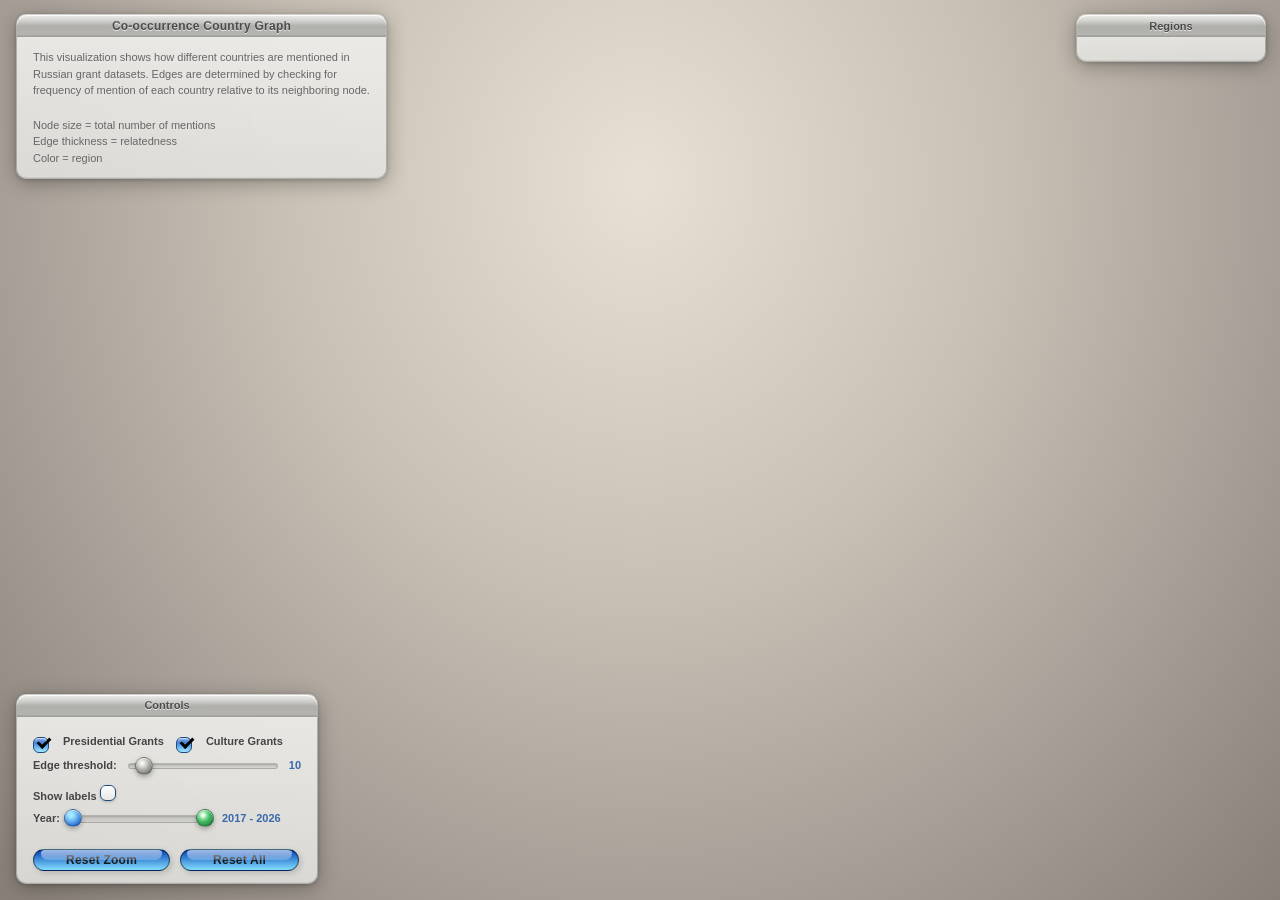
==== commit e61807be: "Added visualization for cultural grants and did some CSS edits." ====
--- a/web/co-occurrence/index.html
+++ b/web/co-occurrence/index.html
@@ -10,6 +10,21 @@
 
 <div id="chart"></div>
 <div class="tooltip" id="tooltip"></div>
+<div class="tooltip conn-bar-tooltip" id="conn-bar-tip"></div>
+
+<script>
+// Small tooltip for connection bar segment hover
+function showBarTip(event, text) {
+  const tip = document.getElementById("conn-bar-tip");
+  tip.textContent = text;
+  tip.style.display = "block";
+  tip.style.left = (event.pageX - tip.offsetWidth / 2) + "px";
+  tip.style.top = (event.pageY - 32) + "px";
+}
+function hideBarTip() {
+  document.getElementById("conn-bar-tip").style.display = "none";
+}
+</script>
 
 <!-- Title Window -->
 <div class="aqua-window title-window">
@@ -17,11 +32,11 @@
     <span>Co-occurrence Country Graph</span>
   </div>
   <div class="aqua-body">
-  	 <p>
-  	 	This visualization shows how different countries are mentioned in the <br>
-  	 	<a href="https://tochno.st/datasets/pres_grants">Russian presidential grant dataset</a>. Edges are determined by checking for<br>
-  	 	frequency of mention of each country relative to its neighboring node.
-  	 </p><br>
+   <p>
+   This visualization shows how different countries are mentioned in <br>
+   Russian grant datasets. Edges are determined by checking for<br>
+   frequency of mention of each country relative to its neighboring node.
+   </p><br>
     <p>Node size = total number of mentions <br> Edge thickness = relatedness <br> Color = region</p>
   </div>
 </div>
@@ -48,12 +63,28 @@
     <span>Controls</span>
   </div>
   <div class="aqua-body">
+    <div class="dataset-toggles">
+      <label class="dataset-toggle-label">
+        <div class="checkbox-container" style="top: 4px;">
+          <input type="checkbox" class="show-labels" id="toggle-presidential" checked>
+          <span class="aqua-box"></span>
+        </div>
+        Presidential Grants
+      </label>
+      <label class="dataset-toggle-label">
+        <div class="checkbox-container" style="top: 4px;">
+          <input type="checkbox" class="show-labels" id="toggle-culture" checked>
+          <span class="aqua-box"></span>
+        </div>
+        Culture Grants
+      </label>
+    </div>
     <label>
       Edge threshold:
       <input type="range" id="threshold" min="1" max="200" value="10" step="1">
       <span class="val" id="thresh-val">10</span>
     </label>
-      <label>Show labels <div class="checkbox-container" style="top: 5px;">
+    <label>Show labels <div class="checkbox-container" style="top: 5px;">
       <input type="checkbox" class="show-labels" id="show-labels">
                 <span class="aqua-box"></span>
       </div>
@@ -203,41 +234,197 @@
 let allNodes = [];   // all-time nodes (for connection panel lookup)
 let allEdges = [];   // all-time edges (for year slider fallback)
 
-// --- Load data ---
-d3.json("graph_data.json").then(data => {
-  const nodes = data.nodes.map(d => ({...d, r: 0}));
-  allNodes = nodes;
-  const nodeNames = new Set(nodes.map(n => n.name));
-
-  // Filter orphan edges
-  let orphanCount = 0;
-  const validEdges = data.edges.filter(e => {
-    const ok = nodeNames.has(e.source) && nodeNames.has(e.target);
-    if (!ok) { orphanCount++; console.warn(`Dropped edge: ${e.source} -> ${e.target} (weight ${e.weight})`); }
-    return ok;
-  });
-  console.log(`Edges: ${data.edges.length} total, ${validEdges.length} valid, ${orphanCount} dropped.`);
-
-  // --- Build year keys list ---
-  yearKeys = [];
-  if (data.by_year) {
-    Object.keys(data.by_year).forEach(y => yearKeys.push(y));
-  }
-  yearKeys.sort();  // ensure chronological order: 2017, 2018, ..., 2026
-
-  // --- Scales ---
+// --- Raw dataset storage ---
+let presData = null;  // { nodes, edges, by_year }
+let cultData = null;  // { nodes, edges, by_year }
+
+// --- Dataset toggle state ---
+let datasetsActive = { presidential: true, culture: true };
+
+// --- Normalize region strings (strip leading/trailing whitespace) ---
+function normalizeRegion(r) {
+  if (!r) return r;
+  return r.trim();
+}
+
+// --- Merge two datasets ---
+// Returns { nodes, edges } merged by active toggles.
+// Nodes with the same name are merged (counts summed).
+// Edges are kept separate per dataset for visual distinction.
+function mergeDatasets(yearMinIdx, yearMaxIdx) {
+  const activeSets = [];
+  if (datasetsActive.presidential && presData) activeSets.push({ data: presData, source: "presidential" });
+  if (datasetsActive.culture && cultData) activeSets.push({ data: cultData, source: "culture" });
+
+  if (activeSets.length === 0) return { nodes: [], edges: [] };
+  if (activeSets.length === 1) {
+    const { data, source } = activeSets[0];
+    // Use year aggregation if year data exists
+    if (data.by_year && yearKeys.length > 0) {
+      const agg = aggregateYearDataSingle(data, yearMinIdx, yearMaxIdx);
+      agg.nodes.forEach(n => n.datasets = [source]);
+      agg.edges.forEach(e => e.source_dataset = source);
+      return agg;
+    }
+    return {
+      nodes: data.nodes.map(n => ({...n, datasets: [source]})),
+      edges: data.edges.map(e => ({...e, source_dataset: source}))
+    };
+  }
+
+  // Both datasets active -- merge
+  const nodeMap = {};
+  const edgeMap = {};
+
+  activeSets.forEach(({ data, source }) => {
+    // Determine nodes to aggregate
+    let nodesToUse = data.nodes;
+    if (data.by_year && yearKeys.length > 0) {
+      nodesToUse = aggregateYearDataSingle(data, yearMinIdx, yearMaxIdx).nodes;
+    }
+    // Also get edges for the year range
+    let edgesToUse = data.edges;
+    if (data.by_year && yearKeys.length > 0) {
+      edgesToUse = aggregateYearDataSingle(data, yearMinIdx, yearMaxIdx).edges;
+    }
+
+    nodesToUse.forEach(n => {
+      const region = normalizeRegion(n.region);
+      if (!nodeMap[n.name]) {
+        nodeMap[n.name] = {
+          name: n.name,
+          display: n.display,
+          count: 0,
+          region: region,
+          datasets: []
+        };
+      }
+      nodeMap[n.name].count += n.count;
+      if (!nodeMap[n.name].datasets.includes(source)) {
+        nodeMap[n.name].datasets.push(source);
+      }
+    });
+
+    edgesToUse.forEach(e => {
+      const key = `${e.source}|||${e.target}|||${source}`;
+      if (!edgeMap[key]) {
+        edgeMap[key] = { source: e.source, target: e.target, weight: 0, source_dataset: source };
+      }
+      edgeMap[key].weight += e.weight;
+    });
+  });
+
+  return {
+    nodes: Object.values(nodeMap).map(d => ({...d, r: 0})),
+    edges: Object.values(edgeMap)
+  };
+}
+
+// --- Aggregate year data for a single dataset ---
+function aggregateYearDataSingle(data, minIdx, maxIdx) {
+  const selectedYears = [];
+  for (let i = minIdx; i <= maxIdx; i++) {
+    if (i < yearKeys.length) selectedYears.push(yearKeys[i]);
+  }
+
+  if (!data.by_year || selectedYears.length === 0) {
+    return { nodes: data.nodes.map(n => ({...n, r: 0})), edges: data.edges };
+  }
+
+  // Aggregate edges: sum weights for same source-target pairs
+  const edgeMap = {};
+  selectedYears.forEach(y => {
+    const yearEdges = (data.by_year[y] && data.by_year[y].edges) ? data.by_year[y].edges : [];
+    yearEdges.forEach(e => {
+      const key = e.source + "|||" + e.target;
+      if (!edgeMap[key]) edgeMap[key] = { source: e.source, target: e.target, weight: 0 };
+      edgeMap[key].weight += e.weight;
+    });
+  });
+
+  // Aggregate nodes: sum counts for same name, keep first display/region
+  const nodeMap = {};
+  selectedYears.forEach(y => {
+    const yearNodes = (data.by_year[y] && data.by_year[y].nodes) ? data.by_year[y].nodes : [];
+    yearNodes.forEach(n => {
+      if (!nodeMap[n.name]) {
+        nodeMap[n.name] = { name: n.name, display: n.display, count: 0, region: normalizeRegion(n.region) };
+      }
+      nodeMap[n.name].count += n.count;
+    });
+  });
+
+  return {
+    nodes: Object.values(nodeMap).map(d => ({...d, r: 0})),
+    edges: Object.values(edgeMap)
+  };
+}
+
+// Recompute all d3 scales + node radii for the given node/edge arrays
+function updateScalesAndRadii(nodes, edges) {
   const countExtent = d3.extent(nodes, d => d.count);
   nodeRadiusScale = d3.scaleSqrt().domain(countExtent).range([4, 32]);
   nodes.forEach(n => { n.r = nodeRadiusScale(n.count); });
 
-  const weightExtent = d3.extent(validEdges, d => d.weight);
-  strokeWidthScale = d3.scaleSqrt().domain(weightExtent).range([0.5, 8]);
-  opacityScale = d3.scaleLinear().domain(weightExtent).range([0.15, 0.5]);
-
-  // --- Set current data to all-time ---
-  currentNodes = nodes;
-  currentEdges = validEdges;
-  allEdges = validEdges;  // stored globally for year slider
+  const weightExtent = d3.extent(edges, d => d.weight);
+  if (!weightExtent[0] || weightExtent.length < 2) {
+    strokeWidthScale = d3.scaleSqrt().domain([0, 1]).range([0.5, 8]);
+    opacityScale = d3.scaleLinear().domain([0, 1]).range([0.15, 0.5]);
+  } else {
+    strokeWidthScale = d3.scaleSqrt().domain(weightExtent).range([0.5, 8]);
+    opacityScale = d3.scaleLinear().domain(weightExtent).range([0.15, 0.5]);
+  }
+}
+
+// --- Load both datasets ---
+Promise.all([
+  d3.json("graph_data.json"),
+  d3.json("culture_cooccurrence_graph_data.json")
+]).then(([presRaw, cultRaw]) => {
+
+  // Store raw data
+  presData = presRaw;
+  cultData = cultRaw;
+
+  // --- Build unified year keys from both datasets ---
+  const presYears = presData.by_year ? Object.keys(presData.by_year).sort() : [];
+  const cultYears = cultData.by_year ? Object.keys(cultData.by_year).sort() : [];
+  const allYearSet = new Set([...presYears, ...cultYears]);
+  yearKeys = Array.from(allYearSet).sort();
+
+  // --- Set year slider range ---
+  const yearMinSlider = document.getElementById("year-min");
+  const yearMaxSlider = document.getElementById("year-max");
+  const yearRange = yearKeys.length - 1;
+  yearMinSlider.setAttribute("max", yearRange);
+  yearMaxSlider.setAttribute("max", yearRange);
+  yearMinSlider.value = 0;
+  yearMaxSlider.value = yearRange;
+
+  // --- Year fill + label references ---
+  const yearFill = document.getElementById("year-fill");
+  const yearLabel = document.getElementById("year-label");
+
+  function updateYearFill() {
+    const minVal = +yearMinSlider.value;
+    const maxVal = +yearMaxSlider.value;
+    const actualMin = Math.min(minVal, maxVal);
+    const actualMax = Math.max(minVal, maxVal);
+    const maxIdx = yearKeys.length - 1;
+    const pctMin = maxIdx > 0 ? (actualMin / maxIdx) * 100 : 0;
+    const pctMax = maxIdx > 0 ? (actualMax / maxIdx) * 100 : 100;
+    yearFill.style.left = pctMin + "%";
+    yearFill.style.width = (pctMax - pctMin) + "%";
+
+    const y1 = yearKeys[actualMin] || yearKeys[0];
+    const y2 = yearKeys[actualMax] || yearKeys[yearKeys.length - 1];
+    yearLabel.textContent = `${y1} - ${y2}`;
+  }
+
+  // --- Scales ---
+  nodeRadiusScale = d3.scaleSqrt().domain([0, 1]).range([4, 32]);
+  strokeWidthScale = d3.scaleSqrt().domain([0, 1]).range([0.5, 8]);
+  opacityScale = d3.scaleLinear().domain([0, 1]).range([0.15, 0.5]);
 
   // --- SVG setup ---
   const svg = d3.select("#chart").append("svg")
@@ -259,8 +446,11 @@
     document.getElementById("threshold").value = 10;
     document.getElementById("thresh-val").textContent = "10";
     document.getElementById("show-labels").checked = false;
+    document.getElementById("toggle-presidential").checked = true;
+    document.getElementById("toggle-culture").checked = true;
+    datasetsActive = { presidential: true, culture: true };
     yearMinSlider.value = 0;
-    yearMaxSlider.value = 9;
+    yearMaxSlider.value = yearRange;
     updateYearFill();
 
     // Reset region filters (all active)
@@ -270,14 +460,24 @@
 
     // Clear selection and rebuild graph with defaults
     clearSelection();
-    const agg = aggregateYearData(0, 9);
-    currentEdges = agg.edges.filter(e => e.weight >= 10);
+    const minIdx = +yearMinSlider.value;
+    const maxIdx = +yearMaxSlider.value;
+    const merged = mergeDatasets(minIdx, maxIdx);
+    const t = 10;
+    currentEdges = merged.edges.filter(e => {
+      if (e.weight < t) return false;
+      const sNode = merged.nodes.find(n => n.name === e.source);
+      const tNode = merged.nodes.find(n => n.name === e.target);
+      if (!sNode || !tNode) return false;
+      return activeRegions.has(sNode.region) && activeRegions.has(tNode.region);
+    });
     const connectedNames = new Set();
     currentEdges.forEach(e => {
       connectedNames.add(e.source);
       connectedNames.add(e.target);
     });
-    currentNodes = agg.nodes.filter(n => connectedNames.has(n.name));
+    currentNodes = merged.nodes.filter(n => connectedNames.has(n.name) && activeRegions.has(n.region));
+    allNodes = merged.nodes;
     updateScalesAndRadii(currentNodes, currentEdges);
     buildGraph();
 
@@ -307,11 +507,12 @@
         .attr("stroke", d => strokeGradId(d.region))
         .attr("stroke-width", 1.5)
         .style("filter", null);
-      // Restore edges -- no transition, direct set for performance
+      // Restore edges -- uniform Aqua gray, no transition
       linkGroup.selectAll("line")
         .classed("edge-dimmed", false)
         .attr("stroke", "rgba(120,130,150,0.80)")
         .attr("stroke-opacity", d => opacityScale(d.weight))
+        .attr("stroke-dasharray", null)
         .style("filter", null);
       labelGroup.selectAll("text").classed("label-dimmed", false);
     }
@@ -334,12 +535,12 @@
       const tName = (typeof e.target === "object") ? e.target.name : e.target;
       if (sName === d.name) {
         connectedNames.add(tName);
-        connectedEdges.push({ name: tName, weight: e.weight });
+        connectedEdges.push({ name: tName, weight: e.weight, dataset: e.source_dataset });
         connectedEdgeKeys.add(idx);
       }
       if (tName === d.name) {
         connectedNames.add(sName);
-        connectedEdges.push({ name: sName, weight: e.weight });
+        connectedEdges.push({ name: sName, weight: e.weight, dataset: e.source_dataset });
         connectedEdgeKeys.add(idx);
       }
     });
@@ -378,32 +579,42 @@
     // --- Labels: direct class toggle, no transition ---
     labelGroup.selectAll("text").classed("label-dimmed", n => !connectedNames.has(n.name));
 
-    // --- Connection panel: cap at 100 entries to prevent DOM explosion ---
+    // --- Connection panel: stacked bars per dataset, cap at 100 ---
     const connMap = {};
     connectedEdges.forEach(ce => {
-      if (!connMap[ce.name]) connMap[ce.name] = 0;
-      connMap[ce.name] += ce.weight;
-    });
-    let sorted = Object.entries(connMap).sort((a, b) => b[1] - a[1]);
+      if (!connMap[ce.name]) connMap[ce.name] = { presidential: 0, culture: 0 };
+      if (ce.dataset === "presidential") connMap[ce.name].presidential += ce.weight;
+      else if (ce.dataset === "culture") connMap[ce.name].culture += ce.weight;
+    });
+    let sorted = Object.entries(connMap).map(([name, info]) => ({
+      name, ...info, total: info.presidential + info.culture
+    })).sort((a, b) => b.total - a.total);
     const totalCount = sorted.length;
     const maxShow = 100;
     const capped = totalCount > maxShow;
     if (capped) sorted = sorted.slice(0, maxShow);
-    const maxW = sorted.length ? sorted[0][1] : 1;
+    const maxTotal = sorted.length ? sorted[0].total : 1;
 
     connTitle.textContent = `${d.display} connections (${totalCount})`;
+    const connId = (i, seg) => `cb-${i}-${seg}`;
     connList.innerHTML = sorted.map((entry, i) => {
-      const [name, weight] = entry;
+      const { name, presidential, culture, total } = entry;
       const nd = allNodes.find(n => n.name === name);
       const color = nd ? (regionColors[nd.region] || "#888") : "#888";
-      const barW = (weight / maxW * 100).toFixed(0);
       const displayName = (nd ? nd.display : name).replace(/_/g, " ");
+      const presPct = presidential > 0 ? (presidential / maxTotal * 100).toFixed(1) : 0;
+      const cultPct = culture > 0 ? (culture / maxTotal * 100).toFixed(1) : 0;
+      const presTitle = presidential > 0 ? `Presidential: ${presidential}` : null;
+      const cultTitle = culture > 0 ? `Culture: ${culture}` : null;
       return `<div class="conn-row">
         <span class="conn-rank">${i + 1}</span>
         <div class="conn-dot" style="background:${color}"></div>
         <span class="conn-name">${displayName}</span>
-        <div class="conn-bar-bg"><div class="conn-bar" style="width:${barW}%"></div></div>
-        <span class="conn-weight">${weight}</span>
+        <div class="conn-bar-bg">
+          ${presidential > 0 ? `<div class="conn-bar conn-bar-pres" id="${connId(i,'pres')}" style="width:${presPct}%;${presTitle ? 'cursor:default;' : ''}" ${presTitle ? `onmouseover="showBarTip(event,'${presTitle}')" onmouseout="hideBarTip()"` : ''}></div>` : ''}
+          ${culture > 0 ? `<div class="conn-bar conn-bar-cult" id="${connId(i,'cult')}" style="width:${cultPct}%;${cultTitle ? 'cursor:default;' : ''}" ${cultTitle ? `onmouseover="showBarTip(event,'${cultTitle}')" onmouseout="hideBarTip()"` : ''}></div>` : ''}
+        </div>
+        <span class="conn-weight">${total}</span>
       </div>`;
     }).join("") + (capped ? `<div class="conn-row" style="color:#999;font-size:10px;padding:8px 0;"><em>... and ${totalCount - maxShow} more</em></div>` : "");
 
@@ -426,7 +637,7 @@
       .force("y", d3.forceY(window.innerHeight / 2).strength(0.03))
       .alphaDecay(0.05);
 
-    // Edges -- translucent gray with a subtle blue Aqua tint
+    // Edges -- uniform Aqua gray
     linkGroup = g.append("g").attr("class", "links");
     linkGroup.selectAll("line")
       .data(currentEdges).join("line")
@@ -448,8 +659,6 @@
       .attr("cursor", "pointer")
       .attr("opacity", 0.97)
       .call(d3.drag().on("start", dragStarted).on("drag", dragged).on("end", dragEnded));
-
-    // Stroke ring (outer border with gradient stroke)
 
     // Sphere body (linear gradient fill)
     nodeGroups.append("circle")
@@ -491,8 +700,9 @@
           .attr("stroke-width", 2.5)
           .style("filter", "url(#node-glow)");
         d3.select(this).attr("opacity", 1);
+        const dsLabel = d.datasets ? d.datasets.map(ds => ds === "presidential" ? "Presidential" : "Culture").join(" + ") : "All";
         tooltip.style("display", "block")
-          .html(`<strong>${d.display}</strong><br>Region: ${d.region}<br>Count: ${d.count}`);
+          .html(`<strong>${d.display}</strong><br>Region: ${d.region}<br>Count: ${d.count}<br>Dataset: ${dsLabel}`);
       })
       .on("mousemove", function(event) {
         tooltip.style("left", (event.pageX + 14) + "px")
@@ -536,14 +746,45 @@
   function dragged(event, d) { d.fx = event.x; d.fy = event.y; }
   function dragEnded(event, d) { if (!event.active) simulation.alphaTarget(0); d.fx = null; d.fy = null; }
 
-  // --- Render ---
-  // Apply initial threshold + orphan cleanup so the loaded graph matches the slider defaults
-  currentEdges = currentEdges.filter(e => e.weight >= +document.getElementById("threshold").value);
-  const initialConnected = new Set();
-  currentEdges.forEach(e => { initialConnected.add(e.source); initialConnected.add(e.target); });
-  currentNodes = currentNodes.filter(n => initialConnected.has(n.name));
-  updateScalesAndRadii(currentNodes, currentEdges);
-  buildGraph();
+  // --- Apply all filters (threshold + year range + region + dataset toggle) then rebuild ---
+  function applyFilters() {
+    const t = +document.getElementById("threshold").value;
+    const minVal = +yearMinSlider.value;
+    const maxVal = +yearMaxSlider.value;
+    const actualMin = Math.min(minVal, maxVal);
+    const actualMax = Math.max(minVal, maxVal);
+
+    const merged = mergeDatasets(actualMin, actualMax);
+
+    // Filter edges by threshold and region
+    currentEdges = merged.edges.filter(e => {
+      if (e.weight < t) return false;
+      // Both endpoints must be in active regions
+      const sNode = merged.nodes.find(n => n.name === e.source);
+      const tNode = merged.nodes.find(n => n.name === e.target);
+      if (!sNode || !tNode) return false;
+      return activeRegions.has(sNode.region) && activeRegions.has(tNode.region);
+    });
+
+    // Remove orphan nodes (no remaining edges) and filter by active regions
+    const connectedNames = new Set();
+    currentEdges.forEach(e => {
+      connectedNames.add(e.source);
+      connectedNames.add(e.target);
+    });
+    currentNodes = merged.nodes.filter(n =>
+      connectedNames.has(n.name) && activeRegions.has(n.region)
+    );
+    allNodes = merged.nodes;
+
+    updateScalesAndRadii(currentNodes, currentEdges);
+    clearSelection();
+    buildGraph();
+  }
+
+  // --- Render initial graph ---
+  applyFilters();
+  updateYearFill();
 
   // --- Legend ---
   const legendBody = document.getElementById("legend-body");
@@ -572,41 +813,6 @@
     });
   });
 
-  // --- Apply all filters (threshold + year range + region) then rebuild ---
-  function applyFilters() {
-    const t = +document.getElementById("threshold").value;
-    const minVal = +yearMinSlider.value;
-    const maxVal = +yearMaxSlider.value;
-    const actualMin = Math.min(minVal, maxVal);
-    const actualMax = Math.max(minVal, maxVal);
-
-    const agg = aggregateYearData(actualMin, actualMax);
-
-    // Filter edges by threshold and region
-    currentEdges = agg.edges.filter(e => {
-      if (e.weight < t) return false;
-      // Both endpoints must be in active regions
-      const sNode = agg.nodes.find(n => n.name === e.source);
-      const tNode = agg.nodes.find(n => n.name === e.target);
-      if (!sNode || !tNode) return false;
-      return activeRegions.has(sNode.region) && activeRegions.has(tNode.region);
-    });
-
-    // Remove orphan nodes (no remaining edges) and filter by active regions
-    const connectedNames = new Set();
-    currentEdges.forEach(e => {
-      connectedNames.add(e.source);
-      connectedNames.add(e.target);
-    });
-    currentNodes = agg.nodes.filter(n =>
-      connectedNames.has(n.name) && activeRegions.has(n.region)
-    );
-
-    updateScalesAndRadii(currentNodes, currentEdges);
-    clearSelection();
-    buildGraph();
-  }
-
   // --- Controls ---
   document.getElementById("threshold").addEventListener("input", () => {
     const t = +document.getElementById("threshold").value;
@@ -618,86 +824,18 @@
     labelGroup.selectAll("text").style("display", e.target.checked ? "block" : "none");
   });
 
+  // --- Dataset toggles ---
+  document.getElementById("toggle-presidential").addEventListener("change", e => {
+    datasetsActive.presidential = e.target.checked;
+    applyFilters();
+  });
+
+  document.getElementById("toggle-culture").addEventListener("change", e => {
+    datasetsActive.culture = e.target.checked;
+    applyFilters();
+  });
+
   // --- Dual-range year slider ---
-  // yearKeys is sorted array of year strings, e.g. ["2017","2018",...,"2026"]
-  // Slider indices: 0 = yearKeys[0] (2017), 9 = yearKeys[9] (2026)
-  const yearMinSlider = document.getElementById("year-min");
-  const yearMaxSlider = document.getElementById("year-max");
-  const yearFill = document.getElementById("year-fill");
-  const yearLabel = document.getElementById("year-label");
-
-  // Compute aggregated nodes/edges for a range of year indices [minIdx, maxIdx]
-  function aggregateYearData(minIdx, maxIdx) {
-    const selectedYears = [];
-    for (let i = minIdx; i <= maxIdx; i++) {
-      if (i < yearKeys.length) selectedYears.push(yearKeys[i]);
-    }
-
-    if (!data.by_year || selectedYears.length === 0) {
-      return { nodes: allNodes, edges: allEdges };
-    }
-
-    // Aggregate edges: sum weights for same source-target pairs
-    const edgeMap = {};
-    selectedYears.forEach(y => {
-      const yearEdges = (data.by_year[y] && data.by_year[y].edges) ? data.by_year[y].edges : [];
-      yearEdges.forEach(e => {
-        const key = e.source + "|||" + e.target;
-        if (!edgeMap[key]) edgeMap[key] = { source: e.source, target: e.target, weight: 0 };
-        edgeMap[key].weight += e.weight;
-      });
-    });
-
-    // Aggregate nodes: sum counts for same name, keep first display/region
-    const nodeMap = {};
-    selectedYears.forEach(y => {
-      const yearNodes = (data.by_year[y] && data.by_year[y].nodes) ? data.by_year[y].nodes : [];
-      yearNodes.forEach(n => {
-        if (!nodeMap[n.name]) {
-          nodeMap[n.name] = { name: n.name, display: n.display, count: 0, region: n.region };
-        }
-        nodeMap[n.name].count += n.count;
-      });
-    });
-
-    return {
-      nodes: Object.values(nodeMap).map(d => ({...d, r: 0})),
-      edges: Object.values(edgeMap)
-    };
-  }
-
-  function updateYearFill() {
-    const minVal = +yearMinSlider.value;
-    const maxVal = +yearMaxSlider.value;
-    // Clamp: min cannot exceed max
-    const actualMin = Math.min(minVal, maxVal);
-    const actualMax = Math.max(minVal, maxVal);
-    const pctMin = (actualMin / 9) * 100;
-    const pctMax = (actualMax / 9) * 100;
-    yearFill.style.left = pctMin + "%";
-    yearFill.style.width = (pctMax - pctMin) + "%";
-
-    const y1 = yearKeys[actualMin] || yearKeys[0];
-    const y2 = yearKeys[actualMax] || yearKeys[yearKeys.length - 1];
-    yearLabel.textContent = `${y1} - ${y2}`;
-  }
-
-  // Recompute all d3 scales + node radii for the given node/edge arrays
-  function updateScalesAndRadii(nodes, edges) {
-    const countExtent = d3.extent(nodes, d => d.count);
-    nodeRadiusScale = d3.scaleSqrt().domain(countExtent).range([4, 32]);
-    nodes.forEach(n => { n.r = nodeRadiusScale(n.count); });
-
-    const weightExtent = d3.extent(edges, d => d.weight);
-    if (!weightExtent[0] || weightExtent.length < 2) {
-      strokeWidthScale = d3.scaleSqrt().domain([0, 1]).range([0.5, 8]);
-      opacityScale = d3.scaleLinear().domain([0, 1]).range([0.15, 0.5]);
-    } else {
-      strokeWidthScale = d3.scaleSqrt().domain(weightExtent).range([0.5, 8]);
-      opacityScale = d3.scaleLinear().domain(weightExtent).range([0.15, 0.5]);
-    }
-  }
-
   function applyYearRange() {
     const minVal = +yearMinSlider.value;
     const maxVal = +yearMaxSlider.value;
@@ -705,7 +843,6 @@
     const actualMax = Math.max(minVal, maxVal);
 
     updateYearFill();
-
     applyFilters();
   }
 
@@ -724,9 +861,6 @@
     }
     applyYearRange();
   });
-
-  // Initial fill update
-  updateYearFill();
 
   document.getElementById("conn-close").addEventListener("click", () => clearSelection());
 
--- a/web/co-occurrence/style.css
+++ b/web/co-occurrence/style.css
@@ -199,6 +199,29 @@
   }
   .conn-weight {
     color: #3a6aaa; font-weight: 700; font-size: 11px;
+    min-width: 28px; text-align: right; flex-shrink: 0;
+  }
+
+  /* ============================================================
+     Bar segment tooltip (hovers over conn-bar segments)
+     ============================================================ */
+  .conn-bar-tooltip {
+    position: fixed; pointer-events: none;
+    background: linear-gradient(180deg,
+      rgba(30, 30, 28, 0.88) 0%,
+      rgba(20, 20, 18, 0.92) 100%
+    );
+    backdrop-filter: blur(8px);
+    -webkit-backdrop-filter: blur(8px);
+    border: 1px solid rgba(80, 80, 78, 0.5);
+    border-radius: 6px;
+    padding: 4px 10px;
+    font-size: 10px; line-height: 1.4;
+    color: rgba(240, 240, 238, 0.95);
+    font-weight: 600;
+    display: none; z-index: 20;
+    box-shadow: 0 2px 8px rgba(0, 0, 0, 0.35);
+    white-space: nowrap;
   }
   .conn-bar-bg {
     width: 48px; height: 8px;
@@ -210,15 +233,41 @@
     border-radius: 4px; overflow: hidden;
     border: 1px solid rgba(130, 130, 128, 0.25);
     box-shadow: inset 0 1px 2px rgba(0,0,0,0.15);
-  }
+    display: flex;
+  }
+  /* Shared segment base */
   .conn-bar {
     height: 100%;
-    /* Aqua accent blue gel bar */
+    border-radius: 0;
+    box-shadow: inset 0 1px 0 rgba(255,255,255,0.4);
+    transition: filter 0.1s;
+  }
+  /* First segment gets left rounded corners */
+  .conn-bar-bg > .conn-bar:first-child {
+    border-radius: 3px 0 0 3px;
+  }
+  /* Last segment gets right rounded corners */
+  .conn-bar-bg > .conn-bar:last-child {
+    border-radius: 0 3px 3px 0;
+  }
+  /* Single segment (one dataset active) gets both ends rounded */
+  .conn-bar-bg > .conn-bar:only-child {
+    border-radius: 3px;
+  }
+  .conn-bar:hover {
+    filter: brightness(1.2);
+  }
+  /* Presidential segment -- Aqua blue gel */
+  .conn-bar-pres {
     background: linear-gradient(180deg,
       #90b8f0 0%, #5a88d8 50%, #3868b0 100%
     );
-    border-radius: 4px;
-    box-shadow: inset 0 1px 0 rgba(255,255,255,0.4);
+  }
+  /* Culture segment -- green gel */
+  .conn-bar-cult {
+    background: linear-gradient(180deg,
+      #a0e8b0 0%, #44bb66 50%, #208038 100%
+    );
   }
 
   /* ============================================================
@@ -226,6 +275,14 @@
      ============================================================ */
   .controls-window {
     bottom: 16px; left: 16px;
+  }
+  /* Dataset toggle labels -- side by side, Aqua style */
+  .dataset-toggles {
+    display: flex; gap: 12px; margin-bottom: 6px; flex-wrap: wrap;
+  }
+  .dataset-toggle-label {
+    display: inline-flex !important; align-items: center; gap: 6px;
+    margin: 0 !important;
   }
   .controls-window .aqua-titlebar span {
     display: flex; align-items: center; justify-content: center;
@@ -508,7 +565,6 @@
   }
   /* Specular highlight strip */
   button.aqua-btn::after {
-    mix-blend-mode: color-dodge;
     content: "";
     position: absolute;
     top: 0%;
@@ -573,4 +629,4 @@
      ============================================================ */
   .node-dimmed { opacity: 0.06 !important; }
   .edge-dimmed { opacity: 0.03 !important; }
-  .label-dimmed { opacity: 0.04 !important; }+  .label-dimmed { opacity: 0.04 !important; }
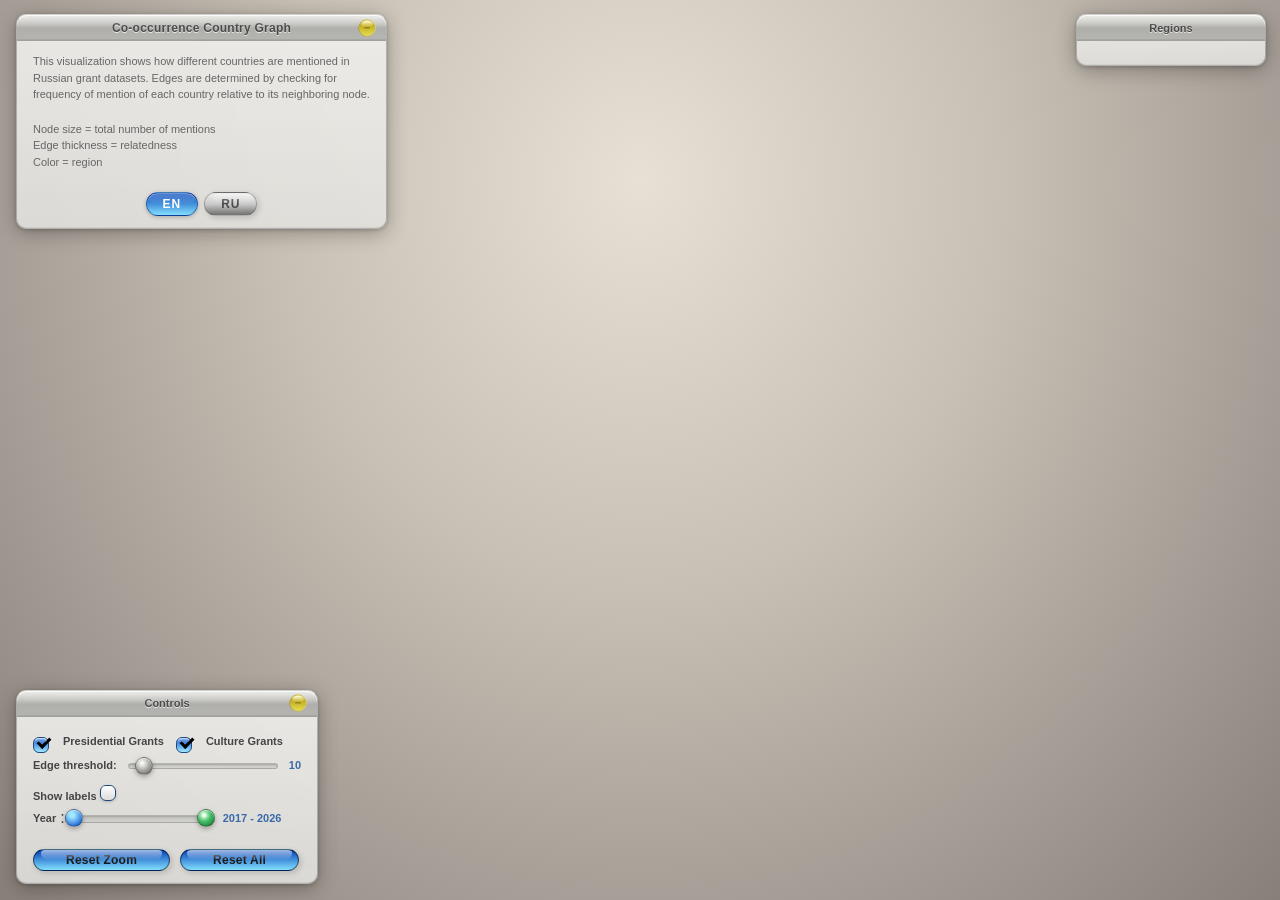
==== commit 30dcbcb9: "Russian Translation + minimize windows + language select buttons" ====
--- a/web/co-occurrence/index.html
+++ b/web/co-occurrence/index.html
@@ -24,27 +24,205 @@
 function hideBarTip() {
   document.getElementById("conn-bar-tip").style.display = "none";
 }
+
+// ============================================================
+// i18n: Language switching (EN / RU)
+// ============================================================
+let currentLang = "en";
+let countryTranslations = {};
+
+const i18n = {
+  en: {
+    page_title: "Co-occurrence Country Graph",
+    desc_paragraph: 'This visualization shows how different countries are mentioned in <br>Russian grant datasets. Edges are determined by checking for<br>frequency of mention of each country relative to its neighboring node.',
+    legend_paragraph: 'Node size = total number of mentions <br> Edge thickness = сo-mentions <br> Color = region',
+    regions_title: "Regions",
+    connections: "Connections",
+    controls: "Controls",
+    presidential_grants: "Presidential Grants",
+    culture_grants: "Culture Grants",
+    edge_threshold: "Edge threshold",
+    show_labels: "Show labels",
+    year: "Year",
+    reset_zoom: "Reset Zoom",
+    reset_all: "Reset All",
+    region_names: {
+      "Europe": "Europe",
+      "CIS": "CIS",
+      "Americas": "Americas",
+      "Asia": "Asia",
+      "Africa": "Africa",
+      "Middle_East": "Middle East",
+      "Oceania": "Oceania",
+      "South_America": "South America"
+    },
+    // Dynamic tooltip/connection strings
+    count: "Count",
+    region: "Region",
+    dataset: "Dataset",
+    presidential: "Presidential",
+    culture: "Culture",
+    all: "All",
+    and_more: "more",
+    conn_bar_pres: "Presidential",
+    conn_bar_cult: "Culture"
+  },
+  ru: {
+    page_title: "Граф соупомянутых стран",
+    desc_paragraph: "Визуализация показывает, какие страны упоминаются <br>в базах данных российских грантов. Связи определяются<br>по частоте упоминания каждой страны относительно соседних узлов.",
+    legend_paragraph: "Размер узла = общее число упоминаний <br> Толщина связи = количество совместных упоминаний <br> Цвет = регион",
+    regions_title: "Регионы",
+    connections: "Связи",
+    controls: "Управление",
+    presidential_grants: "Президентские гранты",
+    culture_grants: "Гранты в культуре",
+    edge_threshold: "Порог связей",
+    show_labels: "Показать подписи",
+    year: "Год",
+    reset_zoom: "Сбросить масштаб",
+    reset_all: "Сбросить всё",
+    region_names: {
+      "Europe": "Европа",
+      "CIS": "СНГ",
+      "Americas": "Америка",
+      "Asia": "Азия",
+      "Africa": "Африка",
+      "Middle_East": "Ближний Восток",
+      "Oceania": "Океания",
+      "South_America": "Южная Америка"
+    },
+    count: "Количество",
+    region: "Регион",
+    dataset: "Датасет",
+    presidential: "Президентский",
+    culture: "Культура",
+    all: "Все",
+    and_more: "ещё",
+    conn_bar_pres: "Президентский",
+    conn_bar_cult: "Культура"
+  }
+};
+
+function t(key) {
+  return i18n[currentLang][key] || key;
+}
+
+function tRegion(regionKey) {
+  const rn = i18n[currentLang].region_names;
+  return rn[regionKey] || regionKey.replace(/_/g, " ");
+}
+
+function translateCountry(name) {
+  if (currentLang === "ru") {
+    return countryTranslations[name] || name;
+  }
+  // English: use the display name from node data (underscores → spaces)
+  return name.replace(/_/g, " ");
+}
+
+function updateStaticUI() {
+  document.querySelectorAll("[data-i18n]").forEach(el => {
+    const key = el.getAttribute("data-i18n");
+    const val = t(key);
+    if (val) {
+      el.innerHTML = val;
+    }
+  });
+}
+
+// Language toggle buttons
+document.addEventListener("DOMContentLoaded", () => {
+  document.getElementById("lang-en").addEventListener("click", () => switchLang("en"));
+  document.getElementById("lang-ru").addEventListener("click", () => switchLang("ru"));
+
+  // Minimize/restore buttons (mac-style, top-left of titlebar)
+  document.querySelectorAll(".minimize-btn").forEach(btn => {
+    btn.addEventListener("click", (e) => {
+      e.stopPropagation();
+      const windowId = btn.getAttribute("data-window-id");
+      const win = document.querySelector(`.aqua-window[data-window-id="${windowId}"]`);
+      if (!win) return;
+
+      const icon = btn.querySelector(".minimize-icon");
+
+      if (win.classList.contains("minimized")) {
+        win.classList.remove("minimized");
+        if (icon) icon.src = "yellow_circle.svg";
+        btn.title = "Minimize";
+      } else {
+        win.classList.add("minimized");
+        if (icon) icon.src = "yellow_circle_restore.svg";
+        btn.title = "Restore";
+      }
+    });
+  });
+});
+
+function switchLang(lang) {
+  currentLang = lang;
+  document.getElementById("lang-en").classList.toggle("active", lang === "en");
+  document.getElementById("lang-ru").classList.toggle("active", lang === "ru");
+  updateStaticUI();
+  // Rebuild legend with translated region names
+  if (window.rebuildLegend) window.rebuildLegend();
+  // Rebuild the graph to update node labels + restart simulation for layout
+  if (currentNodes && currentEdges && labelGroup) {
+    rebuildGraphLabels();
+    // Restart simulation so labels re-layout
+    if (simulation) {
+      simulation.alpha(0.5).restart();
+      setTimeout(() => { if (simulation) simulation.alpha(0.05); }, 2000);
+    }
+  }
+}
+
+// Called after language switch to update all visible labels + tooltip template
+function rebuildGraphLabels() {
+  if (!labelGroup || !currentNodes) return;
+
+  // Update labels
+  labelGroup.selectAll("text")
+    .text(d => translateCountry(d.name))
+    .style("display", () => document.getElementById("show-labels").checked ? "block" : "none");
+
+  // Clear selection so connection panel resets cleanly
+  if (selectedNode) {
+    clearSelection();
+  }
+}
+
+// Override selectNode's connection panel rendering to use translations
+const _originalSelectNode = null; // we patch inline below
 </script>
 
 <!-- Title Window -->
-<div class="aqua-window title-window">
+<div class="aqua-window title-window" data-window-id="title">
   <div class="aqua-titlebar">
-    <span>Co-occurrence Country Graph</span>
+    <div class="window-buttons">
+      <button class="minimize-btn" data-window-id="title" title="Minimize">
+        <img src="yellow_circle.svg" alt="Minimize" class="minimize-icon">
+      </button>
+    </div>
+    <span data-i18n="page_title">Co-occurrence Country Graph</span>
   </div>
   <div class="aqua-body">
-   <p>
+   <p data-i18n="desc_paragraph">
    This visualization shows how different countries are mentioned in <br>
    Russian grant datasets. Edges are determined by checking for<br>
    frequency of mention of each country relative to its neighboring node.
    </p><br>
-    <p>Node size = total number of mentions <br> Edge thickness = relatedness <br> Color = region</p>
+    <p data-i18n="legend_paragraph">Node size = total number of mentions <br> Edge thickness = relatedness <br> Color = region</p>
+    <div class="lang-toggle-row">
+      <button class="aqua-btn lang-btn active" id="lang-en">EN</button>
+      <button class="aqua-btn lang-btn" id="lang-ru">RU</button>
+    </div>
   </div>
 </div>
 
 <!-- Legend Window -->
 <div class="aqua-window legend-window" id="legend">
   <div class="aqua-titlebar">
-    <span>Regions</span>
+    <span data-i18n="regions_title">Regions</span>
   </div>
   <div class="aqua-body" id="legend-body"></div>
 </div>
@@ -58,9 +236,14 @@
 </div>
 
 <!-- Controls Window -->
-<div class="aqua-window controls-window">
+<div class="aqua-window controls-window" data-window-id="controls">
   <div class="aqua-titlebar">
-    <span>Controls</span>
+    <div class="window-buttons">
+      <button class="minimize-btn" data-window-id="controls" title="Minimize">
+        <img src="yellow_circle.svg" alt="Minimize" class="minimize-icon">
+      </button>
+    </div>
+    <span data-i18n="controls">Controls</span>
   </div>
   <div class="aqua-body">
     <div class="dataset-toggles">
@@ -69,28 +252,28 @@
           <input type="checkbox" class="show-labels" id="toggle-presidential" checked>
           <span class="aqua-box"></span>
         </div>
-        Presidential Grants
+        <span data-i18n="presidential_grants">Presidential Grants</span>
       </label>
       <label class="dataset-toggle-label">
         <div class="checkbox-container" style="top: 4px;">
           <input type="checkbox" class="show-labels" id="toggle-culture" checked>
           <span class="aqua-box"></span>
         </div>
-        Culture Grants
+        <span data-i18n="culture_grants">Culture Grants</span>
       </label>
     </div>
     <label>
-      Edge threshold:
+      <span data-i18n="edge_threshold">Edge threshold</span>:
       <input type="range" id="threshold" min="1" max="200" value="10" step="1">
       <span class="val" id="thresh-val">10</span>
     </label>
-    <label>Show labels <div class="checkbox-container" style="top: 5px;">
+    <label><span data-i18n="show_labels">Show labels</span> <div class="checkbox-container" style="top: 5px;">
       <input type="checkbox" class="show-labels" id="show-labels">
                 <span class="aqua-box"></span>
       </div>
     </label>
     <div class="year-slider-container">
-      <span style="font-size:11px;font-weight:600;color:#444;margin-right:4px;">Year:</span>
+      <span style="font-size:11px;font-weight:600;color:#444;margin-right:4px;" data-i18n="year">Year</span>:
       <div class="year-slider-track" id="year-slider">
         <div class="year-slider-fill" id="year-fill"></div>
         <input type="range" id="year-min" min="0" max="9" value="0" step="1">
@@ -99,8 +282,8 @@
       <span class="year-slider-label" id="year-label">2017 - 2026</span>
     </div>
     <div class="btn-row">
-      <button class="aqua-btn" id="reset-zoom">Reset Zoom</button>
-      <button class="aqua-btn" id="reset-all">Reset All</button>
+      <button class="aqua-btn" id="reset-zoom" data-i18n="reset_zoom">Reset Zoom</button>
+      <button class="aqua-btn" id="reset-all" data-i18n="reset_all">Reset All</button>
     </div>
   </div>
 </div>
@@ -234,6 +417,12 @@
 let allNodes = [];   // all-time nodes (for connection panel lookup)
 let allEdges = [];   // all-time edges (for year slider fallback)
 
+// --- D3 selections exposed globally for language switch ---
+let labelGroup = null;
+let nodeGroup = null;
+let linkGroup = null;
+let simulation = null;
+
 // --- Raw dataset storage ---
 let presData = null;  // { nodes, edges, by_year }
 let cultData = null;  // { nodes, edges, by_year }
@@ -262,12 +451,12 @@
     // Use year aggregation if year data exists
     if (data.by_year && yearKeys.length > 0) {
       const agg = aggregateYearDataSingle(data, yearMinIdx, yearMaxIdx);
-      agg.nodes.forEach(n => n.datasets = [source]);
+      agg.nodes.forEach(n => { n.datasets = [source]; n.counts_by_dataset = {[source]: n.count}; });
       agg.edges.forEach(e => e.source_dataset = source);
       return agg;
     }
     return {
-      nodes: data.nodes.map(n => ({...n, datasets: [source]})),
+      nodes: data.nodes.map(n => ({...n, datasets: [source], counts_by_dataset: {[source]: n.count}})),
       edges: data.edges.map(e => ({...e, source_dataset: source}))
     };
   }
@@ -296,13 +485,18 @@
           display: n.display,
           count: 0,
           region: region,
-          datasets: []
+          datasets: [],
+          counts_by_dataset: {}
         };
       }
       nodeMap[n.name].count += n.count;
       if (!nodeMap[n.name].datasets.includes(source)) {
         nodeMap[n.name].datasets.push(source);
       }
+      if (!nodeMap[n.name].counts_by_dataset[source]) {
+        nodeMap[n.name].counts_by_dataset[source] = 0;
+      }
+      nodeMap[n.name].counts_by_dataset[source] += n.count;
     });
 
     edgesToUse.forEach(e => {
@@ -376,15 +570,17 @@
   }
 }
 
-// --- Load both datasets ---
+// --- Load both datasets + country translations ---
 Promise.all([
   d3.json("graph_data.json"),
-  d3.json("culture_cooccurrence_graph_data.json")
-]).then(([presRaw, cultRaw]) => {
+  d3.json("culture_cooccurrence_graph_data.json"),
+  d3.json("country_names.json")
+]).then(([presRaw, cultRaw, countryTrans]) => {
 
   // Store raw data
   presData = presRaw;
   cultData = cultRaw;
+  countryTranslations = countryTrans;
 
   // --- Build unified year keys from both datasets ---
   const presYears = presData.by_year ? Object.keys(presData.by_year).sort() : [];
@@ -449,6 +645,7 @@
     document.getElementById("toggle-presidential").checked = true;
     document.getElementById("toggle-culture").checked = true;
     datasetsActive = { presidential: true, culture: true };
+    switchLang("en");
     yearMinSlider.value = 0;
     yearMaxSlider.value = yearRange;
     updateYearFill();
@@ -486,8 +683,7 @@
   };
 
   // --- Shared state ---
-  let simulation;
-  let linkGroup, nodeGroup, labelGroup;
+  // simulation, linkGroup, nodeGroup, labelGroup declared globally above for i18n access
   let selectedNode = null;
   const connPanel = document.getElementById("conn-panel");
   const connTitle = document.getElementById("conn-title");
@@ -595,17 +791,17 @@
     if (capped) sorted = sorted.slice(0, maxShow);
     const maxTotal = sorted.length ? sorted[0].total : 1;
 
-    connTitle.textContent = `${d.display} connections (${totalCount})`;
+    connTitle.textContent = `${translateCountry(d.name)} — ${t("connections")} (${totalCount})`;
     const connId = (i, seg) => `cb-${i}-${seg}`;
     connList.innerHTML = sorted.map((entry, i) => {
       const { name, presidential, culture, total } = entry;
       const nd = allNodes.find(n => n.name === name);
       const color = nd ? (regionColors[nd.region] || "#888") : "#888";
-      const displayName = (nd ? nd.display : name).replace(/_/g, " ");
+      const displayName = translateCountry(nd ? nd.name : name);
       const presPct = presidential > 0 ? (presidential / maxTotal * 100).toFixed(1) : 0;
       const cultPct = culture > 0 ? (culture / maxTotal * 100).toFixed(1) : 0;
-      const presTitle = presidential > 0 ? `Presidential: ${presidential}` : null;
-      const cultTitle = culture > 0 ? `Culture: ${culture}` : null;
+      const presTitle = presidential > 0 ? `${t("conn_bar_pres")}: ${presidential}` : null;
+      const cultTitle = culture > 0 ? `${t("conn_bar_cult")}: ${culture}` : null;
       return `<div class="conn-row">
         <span class="conn-rank">${i + 1}</span>
         <div class="conn-dot" style="background:${color}"></div>
@@ -616,7 +812,7 @@
         </div>
         <span class="conn-weight">${total}</span>
       </div>`;
-    }).join("") + (capped ? `<div class="conn-row" style="color:#999;font-size:10px;padding:8px 0;"><em>... and ${totalCount - maxShow} more</em></div>` : "");
+    }).join("") + (capped ? `<div class="conn-row" style="color:#999;font-size:10px;padding:8px 0;"><em>${currentLang === "ru" ? `... и ещё ${totalCount - maxShow} ${t("and_more")}` : `... and ${totalCount - maxShow} more`}</em></div>` : "");
 
     connPanel.style.display = "block";
     document.getElementById("legend").style.display = "none";
@@ -686,7 +882,7 @@
       .attr("font-weight", "600")
       .attr("pointer-events", "none")
       .attr("filter", "url(#lbl-outline)")
-      .text(d => d.display)
+      .text(d => translateCountry(d.name))
       .style("display", d => document.getElementById("show-labels").checked ? "block" : "none");
 
     // Tooltip + selection
@@ -700,9 +896,20 @@
           .attr("stroke-width", 2.5)
           .style("filter", "url(#node-glow)");
         d3.select(this).attr("opacity", 1);
-        const dsLabel = d.datasets ? d.datasets.map(ds => ds === "presidential" ? "Presidential" : "Culture").join(" + ") : "All";
+        // Build tooltip content
+        let countLine = "";
+        if (d.counts_by_dataset && Object.keys(d.counts_by_dataset).length > 1) {
+          // Both datasets active: show total + split
+          const presCount = d.counts_by_dataset.presidential || 0;
+          const cultCount = d.counts_by_dataset.culture || 0;
+          countLine = `${t("count")}: ${d.count}<br>&nbsp;&nbsp;${t("presidential")}: ${presCount}<br>&nbsp;&nbsp;${t("culture")}: ${cultCount}`;
+        } else {
+          // Single dataset: just show total
+          const dsName = d.datasets ? (d.datasets[0] === "presidential" ? t("presidential") : t("culture")) : t("all");
+          countLine = `${t("count")}: ${d.count}<br>${t("dataset")}: ${dsName}`;
+        }
         tooltip.style("display", "block")
-          .html(`<strong>${d.display}</strong><br>Region: ${d.region}<br>Count: ${d.count}<br>Dataset: ${dsLabel}`);
+          .html(`<strong>${translateCountry(d.name)}</strong><br>${t("region")}: ${tRegion(d.region)}<br>${countLine}`);
       })
       .on("mousemove", function(event) {
         tooltip.style("left", (event.pageX + 14) + "px")
@@ -780,6 +987,7 @@
     updateScalesAndRadii(currentNodes, currentEdges);
     clearSelection();
     buildGraph();
+    updateStaticUI();
   }
 
   // --- Render initial graph ---
@@ -787,22 +995,9 @@
   updateYearFill();
 
   // --- Legend ---
-  const legendBody = document.getElementById("legend-body");
-  legendBody.innerHTML = Object.entries(regionColors).map(([region, color]) => {
-    const safeKey = region.replace(/_/g, "");
-    return `<div class="legend-item">
-      <div style="display:flex;align-items:center;gap:8px;">
-        <div class="legend-swatch" style="background:${color}"></div>
-        <label class="legend-label" for="region-${safeKey}">${region.replace(/_/g, " ")}</label>
-      </div>
-      <div class="checkbox-container">
-        <input type="checkbox" class="show-labels" id="region-${safeKey}" checked>
-        <span class="aqua-box"></span>
-      </div>
-    </div>`;
-  }).join("");
-
-  // Wire up region checkbox handlers
+  buildLegend();
+
+  // Wire up region checkbox handlers (once)
   Object.keys(regionColors).forEach(region => {
     const safeKey = region.replace(/_/g, "");
     const cb = document.getElementById(`region-${safeKey}`);
@@ -812,6 +1007,45 @@
       applyFilters();
     });
   });
+
+  // --- Reusable legend builder (called on language switch) ---
+  function buildLegend() {
+    const legendBody = document.getElementById("legend-body");
+    legendBody.innerHTML = Object.entries(regionColors).map(([region, color]) => {
+      const safeKey = region.replace(/_/g, "");
+      const checked = activeRegions.has(region) ? "checked" : "";
+      return `<div class="legend-item">
+        <div style="display:flex;align-items:center;gap:8px;">
+          <div class="legend-swatch" style="background:${color}"></div>
+          <label class="legend-label" for="region-${safeKey}">${tRegion(region)}</label>
+        </div>
+        <div class="checkbox-container">
+          <input type="checkbox" class="show-labels" id="region-${safeKey}" ${checked}>
+          <span class="aqua-box"></span>
+        </div>
+      </div>`;
+    }).join("");
+
+    // Re-wire handlers after innerHTML rebuild
+    Object.keys(regionColors).forEach(region => {
+      const safeKey = region.replace(/_/g, "");
+      const cb = document.getElementById(`region-${safeKey}`);
+      // Remove old listeners by cloning
+      const newCb = cb.cloneNode(true);
+      cb.parentNode.replaceChild(newCb, cb);
+      newCb.addEventListener("change", () => {
+        if (newCb.checked) { activeRegions.add(region); }
+        else { activeRegions.delete(region); }
+        applyFilters();
+      });
+    });
+  }
+
+  // Expose to global scope for language switch
+  window.rebuildLegend = function() {
+    if (!regionColors) return;
+    buildLegend();
+  };
 
   // --- Controls ---
   document.getElementById("threshold").addEventListener("input", () => {
--- a/web/co-occurrence/style.css
+++ b/web/co-occurrence/style.css
@@ -47,7 +47,7 @@
 
   /* Aqua title bar -- unified with toolbar in Leopard */
   .aqua-titlebar {
-    height: 22px;
+    height: 26px;
     border-radius: 10px 10px 0 0;
     /* Leopard title bar: gray gradient, not blue */
     background: linear-gradient(180deg,
@@ -102,6 +102,114 @@
   .title-window .aqua-body p {
     font-size: 11px; color: #666;
     line-height: 1.5;
+  }
+
+
+
+  /* ============================================================
+     Mac-style window control buttons (top-left of titlebar)
+     Uses yellow_circle.svg directly
+     ============================================================ */
+  .window-buttons {
+    position: absolute;
+    right: 10px; top: 50%; transform: translateY(-50%);
+    display: flex; gap: 8px; z-index: 10;
+  }
+
+  .minimize-btn {
+    width: 18px; height: 18px;
+    border: none;
+    background: none;
+    cursor: pointer;
+    padding: 0;
+    outline: none;
+    display: flex;
+    align-items: center;
+    justify-content: center;
+    transition: filter 0.1s;
+    filter: brightness(1.10);
+  }
+  .minimize-icon {
+    width: 18px;
+    height: 18px;
+    display: block;
+  }
+  .minimize-btn:hover {
+    filter: brightness(1.15);
+  }
+  .minimize-btn:active {
+    filter: brightness(1);
+  }
+
+  /* Minimized window state -- keep just the titlebar visible */
+  .aqua-window.minimized {
+    overflow: hidden;
+    width: 200px;
+  }
+  .aqua-window.minimized .aqua-body {
+    display: none;
+  }
+
+  /* ============================================================
+     Language toggle row -- Aqua gel pill buttons
+     ============================================================ */
+  .lang-toggle-row {
+    display: flex; gap: 6px; margin-top: 12px; justify-content: center;
+  }
+  .lang-toggle-row .aqua-btn {
+    padding: 4px 16px;
+    font-size: 12px;
+    font-weight: 700;
+    letter-spacing: 0.08em;
+    border-radius: 14px;
+    border: 1px solid rgba(100, 100, 98, 0.45);
+    cursor: pointer;
+    position: relative;
+    overflow: hidden;
+    /* Aqua gel pill -- light gray gradient */
+    background: linear-gradient(180deg,
+      rgba(240, 240, 240, 0.95) 0%,
+      rgba(200, 200, 200, 0.90) 50%,
+      rgba(100, 100, 100, 0.90) 100%
+    );
+    color: #4a4a4a;
+    transition: all 0.15s;
+  }
+  .lang-toggle-row .aqua-btn::after {
+    content: '';
+    position: absolute;
+    top: 1px; left: 15%; right: 15%; height: 40%;
+    border-radius: 10px;
+    background: linear-gradient(180deg,
+      rgba(255,255,255,0.50) 0%,
+      rgba(255,255,255,0.05) 100%
+    );
+    pointer-events: none;
+  }
+  .lang-toggle-row .aqua-btn.active {
+    /* Active: Aqua blue gel pill */
+    background:    linear-gradient(to bottom, #0342b9, #83dffd);
+
+    border-color: rgba(20, 60, 140, 0.6);
+    color: #fff;
+    box-shadow:
+      inset 0 1px 0 rgba(255, 255, 255, 0.40),
+      0 1px 4px rgba(0, 0, 0, 0.25);
+  }
+  .lang-toggle-row .aqua-btn.active::after {
+    background: linear-gradient(180deg,
+      rgba(255,255,255,0.40) 0%,
+      rgba(255,255,255,0.05) 100%
+    );
+    left: 5%;
+    right:5%;
+
+  }
+  .lang-toggle-row .aqua-btn:hover {
+    filter: brightness(1.06);
+  }
+  .lang-toggle-row .aqua-btn.active:hover {
+      background: linear-gradient(to bottom, #0a50d0, #a0e8ff);
   }
 
   /* ============================================================
@@ -383,7 +491,7 @@
   width: 16px;
   background-image: linear-gradient(
       rgba(255, 255, 255, 0.9),
-      rgba(255, 255, 255, 0.3));
+      rgba(255, 255, 255, 0.0));
   border: 1px solid #1c497d;
   border-radius: 6px;
   box-shadow: 
@@ -575,7 +683,7 @@
     overflow: hidden;
     background-image: linear-gradient(
       rgba(255, 255, 255, 0.9),
-      rgba(255, 255, 255, 0.3)
+      rgba(255, 255, 255, 0.0)
       
     );
     opacity: 0.7;
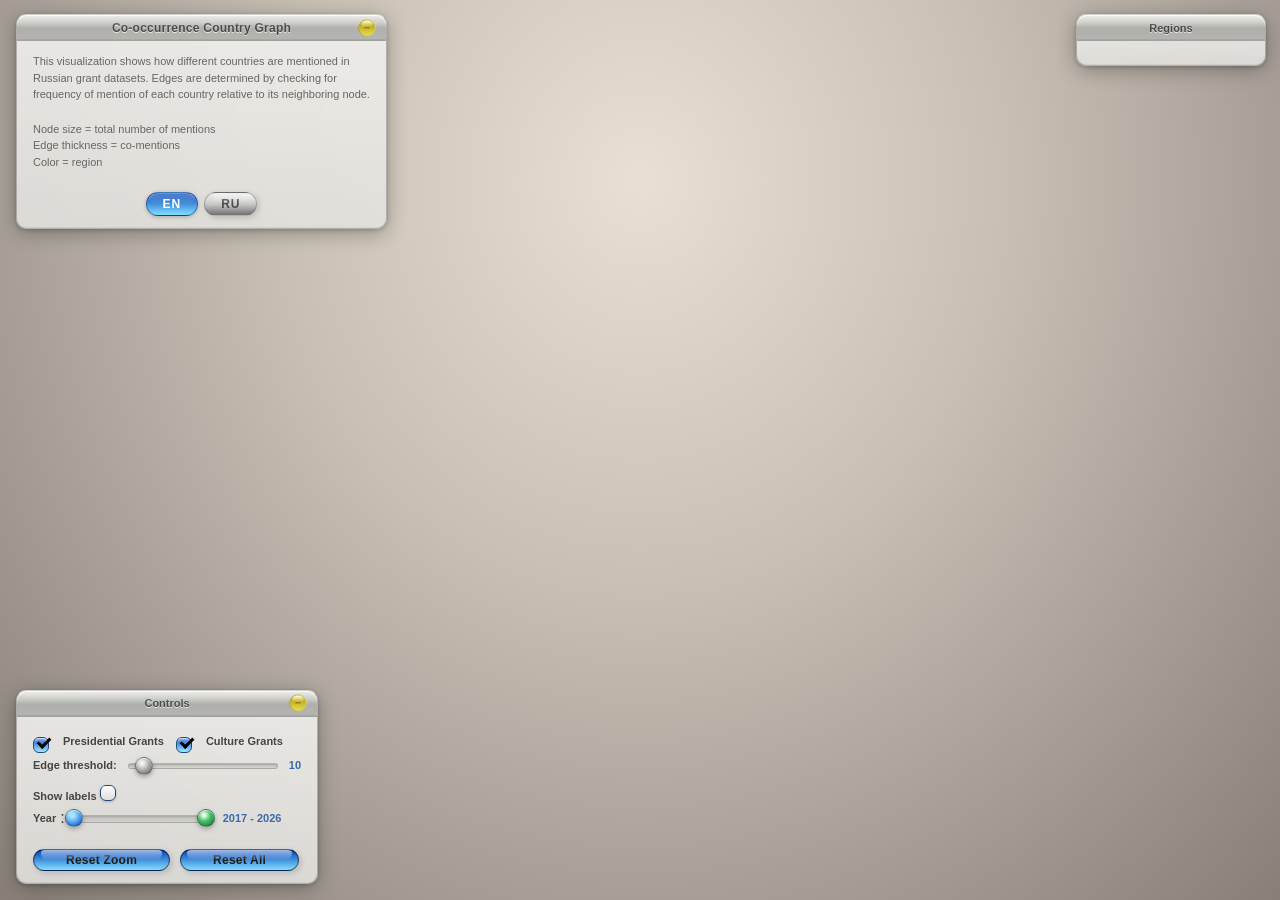
==== commit 1f3d5a25: "i18n correction" ====
--- a/web/co-occurrence/index.html
+++ b/web/co-occurrence/index.html
@@ -211,7 +211,7 @@
    Russian grant datasets. Edges are determined by checking for<br>
    frequency of mention of each country relative to its neighboring node.
    </p><br>
-    <p data-i18n="legend_paragraph">Node size = total number of mentions <br> Edge thickness = relatedness <br> Color = region</p>
+    <p data-i18n="legend_paragraph">Node size = total number of mentions <br> Edge thickness = co-mentions <br> Color = region</p>
     <div class="lang-toggle-row">
       <button class="aqua-btn lang-btn active" id="lang-en">EN</button>
       <button class="aqua-btn lang-btn" id="lang-ru">RU</button>
